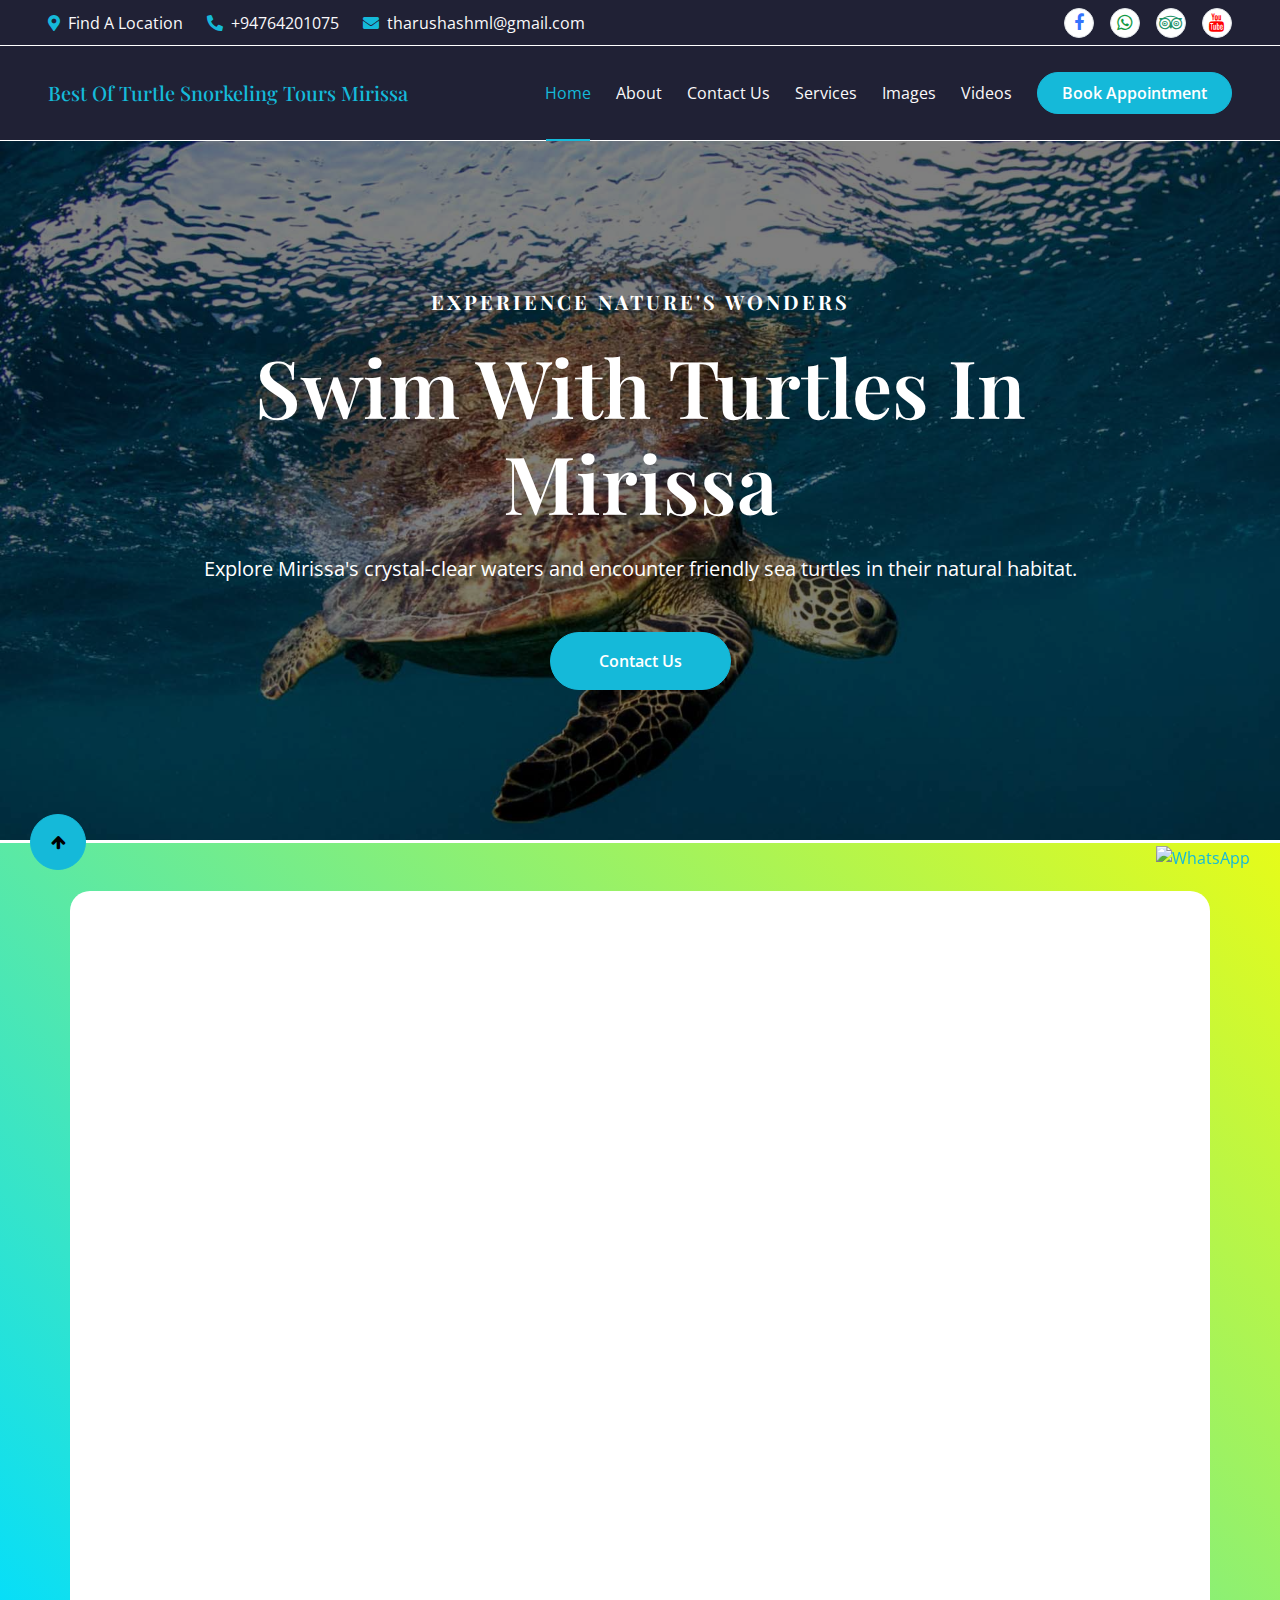
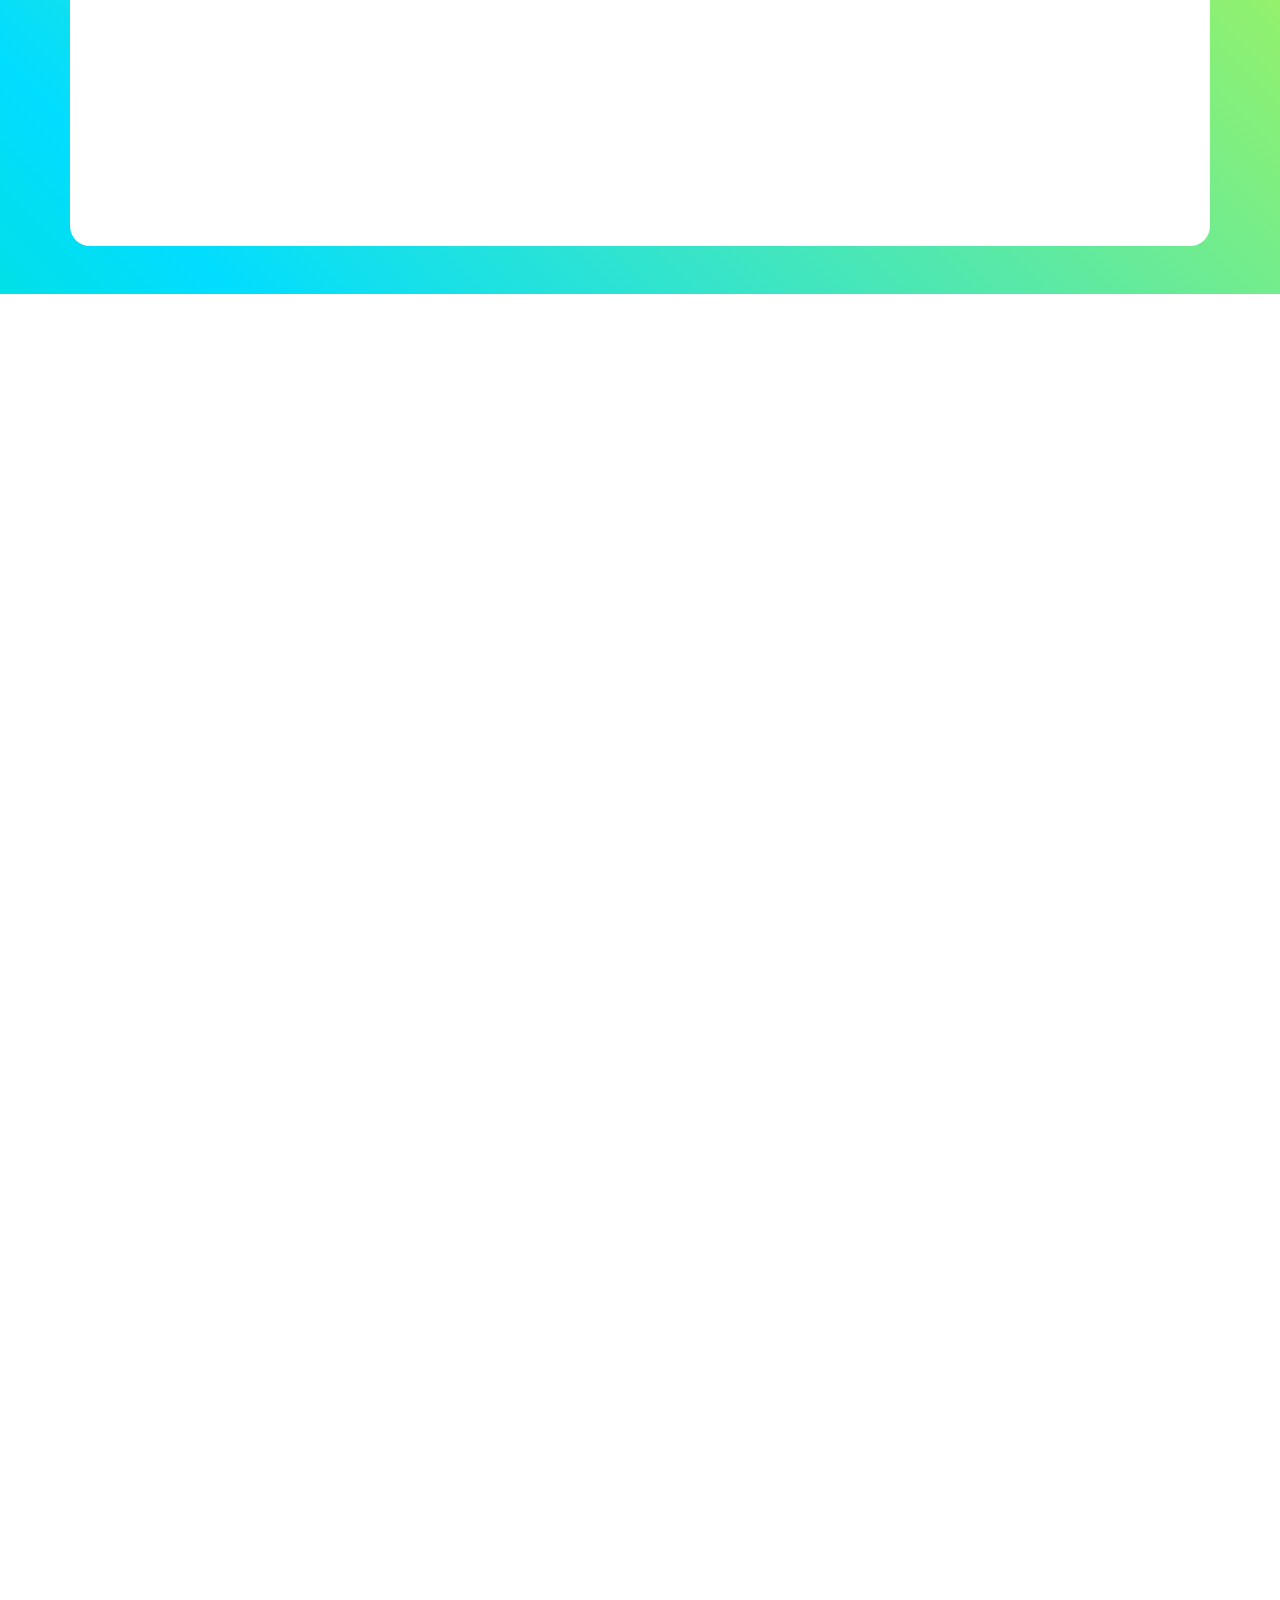
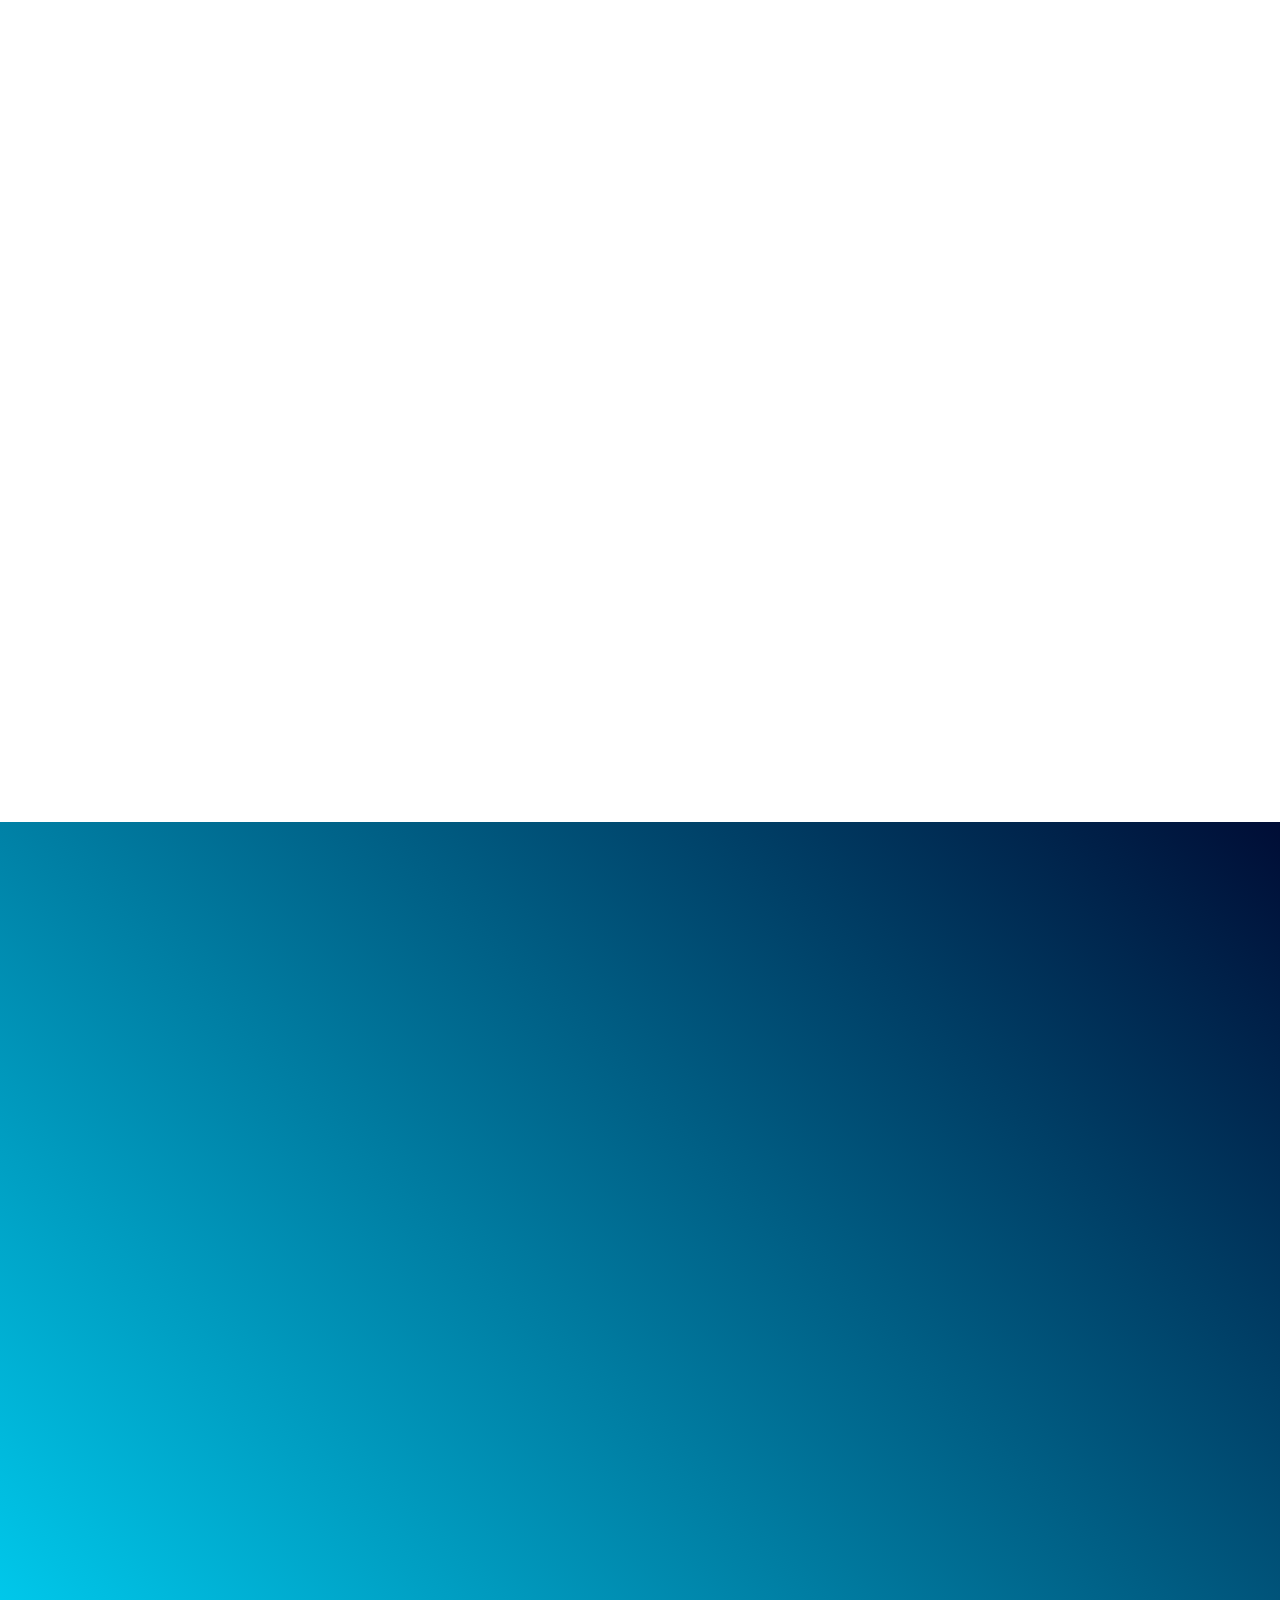
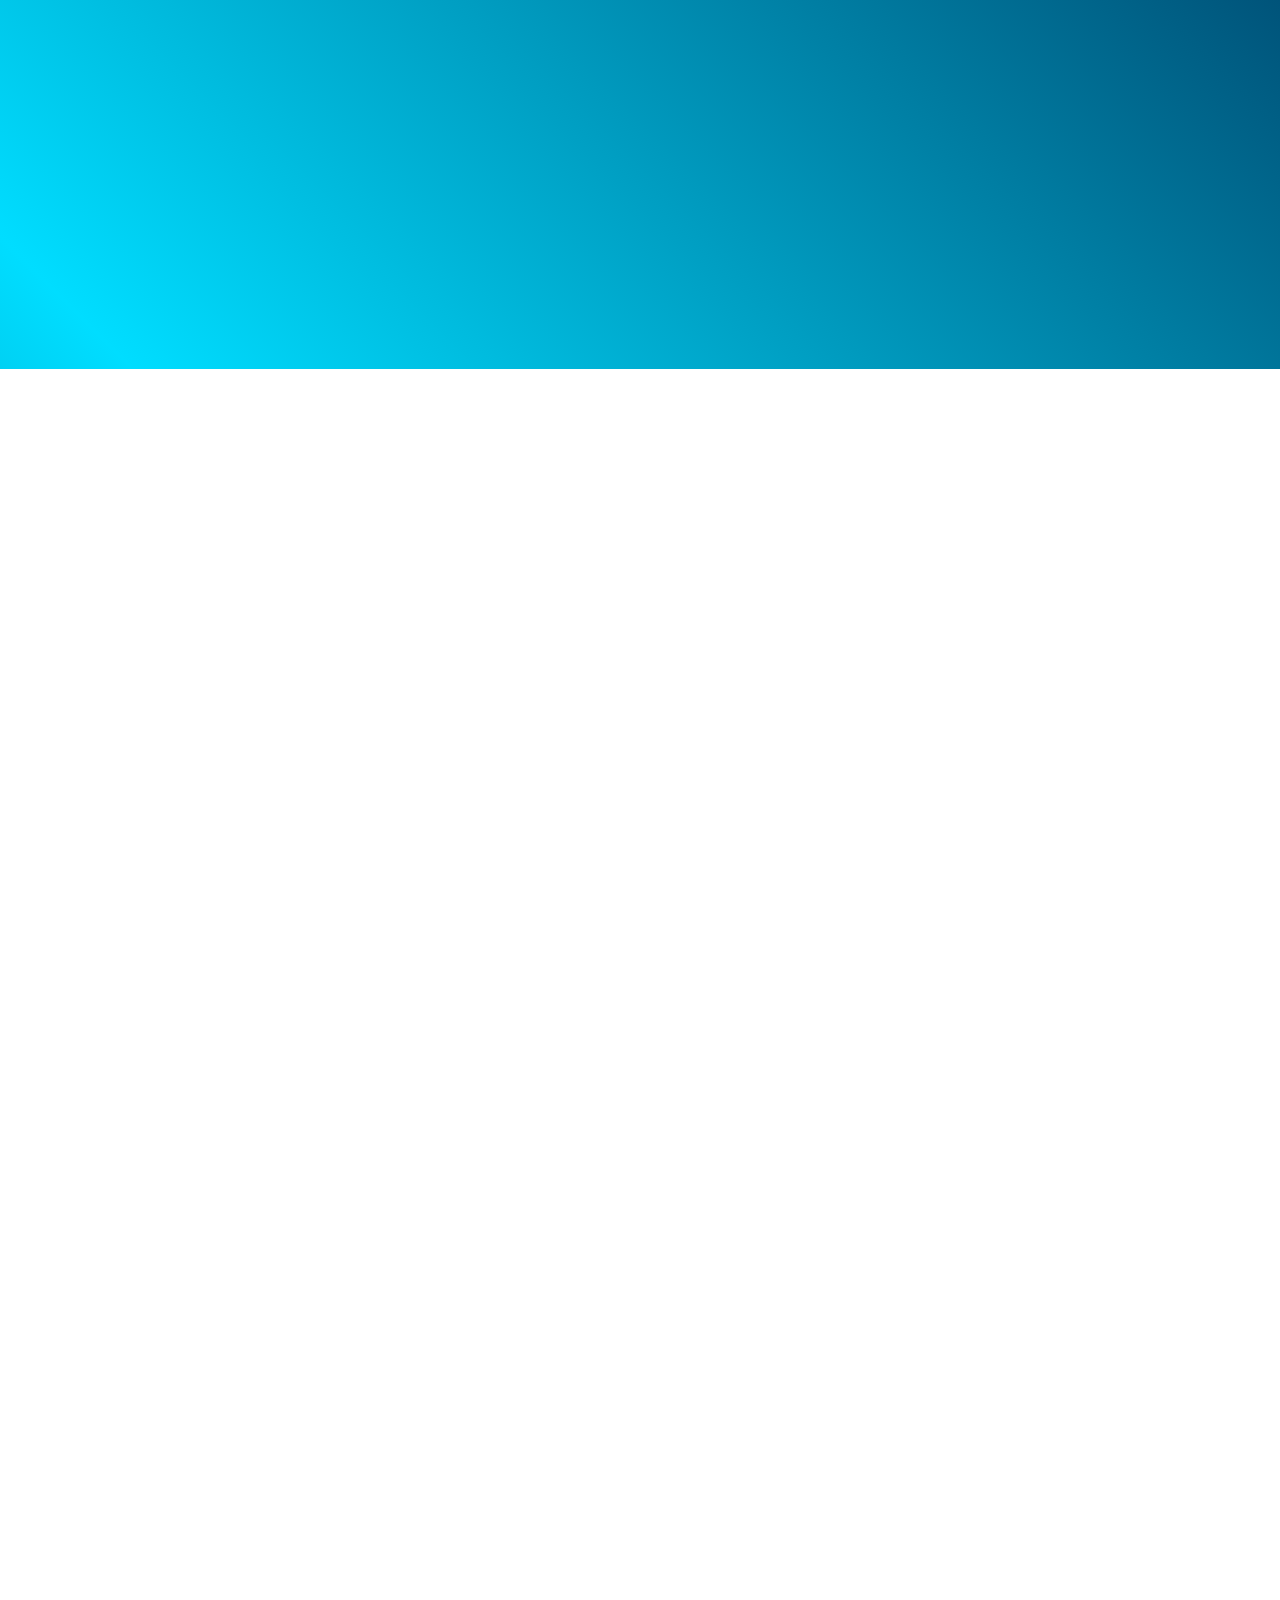
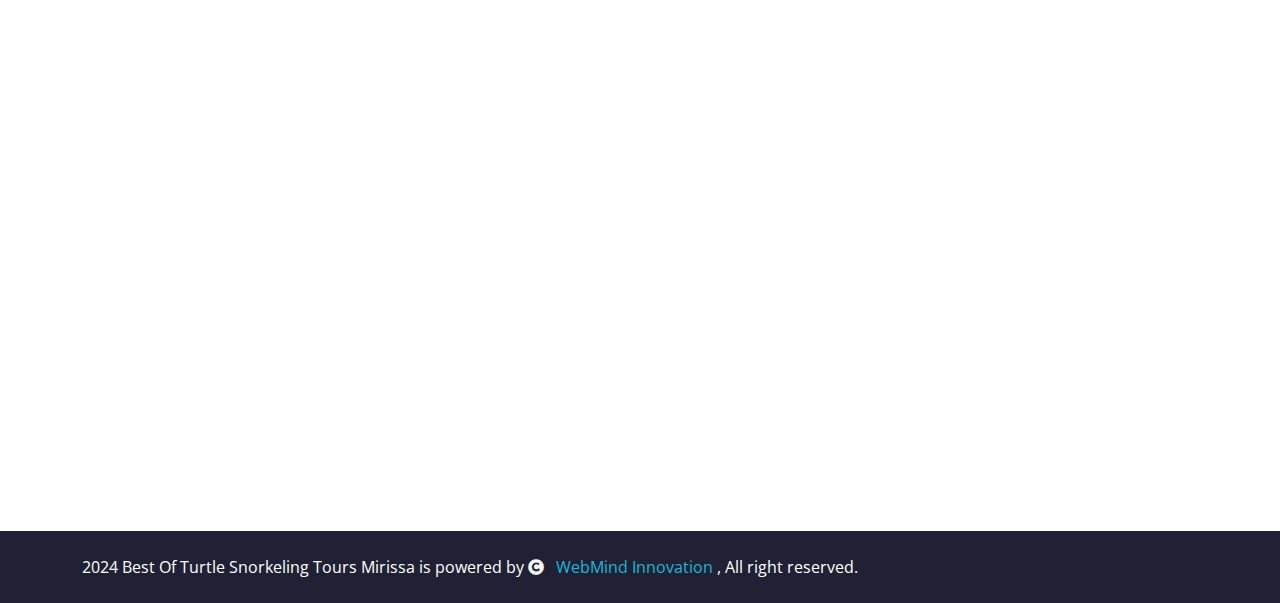
==== index.html @ b095ccc7 "update contact" ====
<!DOCTYPE html>
<html lang="en">

<head>
    <!-- Basic -->
    <meta charset="utf-8">
    <meta http-equiv="X-UA-Compatible" content="IE=edge">
    <meta name="robots" content="index, follow, max-snippet:-1, max-image-preview:large, max-video-preview:-1">
    <meta name="googlebot" content="index, follow">
    <meta name="bingbot" content="index, follow">
    <meta name="slurp" content="index, follow">
    <link rel="canonical" href="https://bestofturtlesnorkelingtoursmirissa.com/">
    <meta name="referrer" content="no-referrer">

    <!-- Mobile Metas -->
    <meta name="viewport" content="width=device-width, maximum-scale=1, initial-scale=1, user-scalable=0">

    <!-- Site Metas -->
    <title>Best Of Turtle Snorkeling Tours Mirissa | Best Guidance | 100% Turtles</title>
    <meta name="description"
        content="Welcome to Best Of Turtle Snorkeling Tours Mirissa, Discover the magic of Turtle Snorkeling Tours in Mirissa! Swim alongside graceful turtles in crystal-clear waters and explore 
        vibrant marine life for an unforgettable ocean adventure.">
    <meta name="keywords"
        content="Best Of Turtle Snorkeling Tours Mirissa, Mirissa snorkeling, whale watching Mirissa, scuba diving Mirissa, night diving Mirissa, deep sea fishing Mirissa, mullet fishing mirissa, turtle snorkeling, whales snorkeling, 
    Sri Lanka snorkeling, deep sea tours, fishing tours, Mirissa, Things to do in Mirissa, Mirissa underwater adventures, Sri Lanka snorkeling">
    <meta name="author" content="Best Of Turtle Snorkeling Tours Mirissa">
    <meta name="copyright" content="© 2024 Best Of Turtle Snorkeling Tours Mirissa">

    <!-- Mobile Optimization Tags -->
    <meta name="theme-color" content="#000000">
    <meta name="apple-mobile-web-app-capable" content="yes">
    <meta name="apple-mobile-web-app-status-bar-style" content="black">
    <meta name="apple-mobile-web-app-title" content="Best Of Turtle Snorkeling Tours Mirissa">
    <meta name="application-name" content="Best Of Turtle Snorkeling Tours Mirissa">

    <!-- Dublin Core Meta Tags -->
    <meta name="DC.title" content="Best Of Turtle Snorkeling Tours Mirissa">
    <meta name="DC.creator" content="Best Of Turtle Snorkeling Tours Mirissa">
    <meta name="DC.subject" content="Snorkeling, Diving, Fishing, Ocean Adventures">
    <meta name="DC.description"
        content="Explore the beauty of the ocean with Best Of Turtle Snorkeling Tours Mirissa. We offer unforgettable snorkeling, diving, and fishing experiences in Mirissa.">
    <meta name="DC.publisher" content="Best Of Turtle Snorkeling Tours Mirissa">
    <meta name="DC.contributor" content="Web Mind Innovation">
    <meta name="DC.date" content="2024-11-01">
    <meta name="DC.type" content="Text">
    <meta name="DC.format" content="text/html">
    <meta name="DC.identifier" content="https://bestofturtlesnorkelingtoursmirissa.com/">
    <meta name="DC.language" content="en">
    <meta name="DC.coverage" content="World">
    <meta name="DC.rights" content="© 2024 Best Of Turtle Snorkeling Tours Mirissa. All rights reserved.">

    <!-- Open Graph / Facebook -->
    <meta property="og:locale" content="en_US">
    <meta property="og:locale:alternate" content="en_GB">
    <meta property="og:type" content="website">
    <meta property="og:title" content="Best Of Turtle Snorkeling Tours Mirissa">
    <meta property="og:description"
        content="Welcome to Best Of Turtle Snorkeling Tours Mirissa, where the thrill of the ocean meets unforgettable memories. Our experienced team is dedicated to providing safe, sustainable, 
    and enjoyable experiences for everyone. Join us and discover the breathtaking beauty of the ocean like never before!">
    <meta property="og:image" content="https://bestofturtlesnorkelingtoursmirissa.com/img/about-2.jpg">
    <meta property="og:url" content="https://bestofturtlesnorkelingtoursmirissa.com/index.html">
    <meta property="og:site_name" content="Best Of Turtle Snorkeling Tours Mirissa">

    <!-- Twitter -->
    <meta name="twitter:card" content="summary_large_image">
    <meta name="twitter:title" content="Best Of Turtle Snorkeling Tours Mirissa">
    <meta name="twitter:description"
        content="Welcome to Best Of Turtle Snorkeling Tours Mirissa, where the thrill of the ocean meets unforgettable memories. Our experienced team is dedicated to providing safe, sustainable, 
    and enjoyable experiences for everyone. Join us and discover the breathtaking beauty of the ocean like never before!">
    <meta name="twitter:image" content="https://bestofturtlesnorkelingtoursmirissa.com/img/about-2.jpg">
    <meta name="twitter:site" content="@bestofturtlesnorkelingtoursmirissa">
    <meta name="twitter:creator" content="@bestofturtlesnorkelingtoursmirissa">

    <!-- Favicons -->
    <link href="assets/img/favicon.png" rel="icon">
    <link href="assets/img/apple-touch-icon.png" rel="apple-touch-icon">

    <!-- Site Icons -->
    <link rel="shortcut icon" href="images/favicon.ico" type="image/x-icon" />
    <link rel="apple-touch-icon" href="images/apple-touch-icon.png">

    <!-- Google Web Fonts -->
    <link rel="preconnect" href="https://fonts.googleapis.com">
    <link rel="preconnect" href="https://fonts.gstatic.com" crossorigin>
    <link rel="stylesheet" href="https://fonts.googleapis.com/css2?family=Open+Sans:wght@400;500;600&family=Playfair+Display:wght@400;500;600&display=swap" >

    <!-- Icon Font Stylesheet -->
    <link rel="stylesheet" href="https://use.fontawesome.com/releases/v5.15.4/css/all.css" />
    <link href="https://cdn.jsdelivr.net/npm/bootstrap-icons@1.4.1/font/bootstrap-icons.css" rel="stylesheet">

    <!-- Libraries Stylesheet -->
    <link href="lib/animate/animate.min.css" rel="stylesheet">
    <link href="lib/owlcarousel/assets/owl.carousel.min.css" rel="stylesheet">
    <link href="https://cdnjs.cloudflare.com/ajax/libs/font-awesome/4.7.0/css/font-awesome.min.css" rel="stylesheet">

    <!-- Customized Bootstrap Stylesheet -->
    <link href="css/bootstrap.min.css" rel="stylesheet">

    <!-- Template Stylesheet -->
    <link href="css/style.css" rel="stylesheet">

    <!-- Structured Data (JSON-LD) - For SEO -->
    <script type="application/ld+json">
        {
            "@context" : "https://schema.org",
            "@type" : "WebSite",
            "name" : "Best Of Turtle Snorkeling Tours Mirissa",
            "alternateName" : "MSA",
            "url" : "https://bestofturtlesnorkelingtoursmirissa.com/",
            "potentialAction": {
                "@type": "SearchAction",
                "target": {
                "@type": "EntryPoint",
                "urlTemplate": "https://bestofturtlesnorkelingtoursmirissa.com/search?q={search_term_string}"
                },
                "query-input": "required name=search_term_string"
            }
        }
    </script>
</head>

<body>

    <!-- Spinner Start -->
    <div id="spinner"
        class="show bg-white position-fixed translate-middle w-100 vh-100 top-50 start-50 d-flex align-items-center justify-content-center">
        <div class="spinner-border text-primary" style="width: 3rem; height: 3rem;" role="status">
            <span class="sr-only">Loading...</span>
        </div>
    </div>
    <!-- Spinner End -->


    <!-- Topbar Start -->
    <div class="container-fluid bg-dark px-5 d-none d-lg-block">
        <div class="row gx-0 align-items-center" style="height: 45px;">
            <div class="col-lg-8 text-center text-lg-start mb-lg-0">
                <div class="d-flex flex-wrap">
                    <a href="https://www.google.com/maps/place/Best+of+Turtle+Snorkeling+Tours+Mirissa/@5.9381109,80.4756,19z/data=!3m1!4b1!4m22!1m15!4m14!1m6!1m2!1s0x3ae13fce3177dc59:0xa2d8a78b36dc9c90!2sMirissa!2m2!1d80.4715866!2d5.948262!1m6!1m2!1s0x3ae13fc60daa3f63:0x8aa889f8fd49a8c2!2sAthkam+Niwasa+Road,+Mirissa+81750!2m2!1d80.4762451!2d5.9381109!3m5!1s0x3ae13fc60daa3f63:0x8aa889f8fd49a8c2!8m2!3d5.9381109!4d80.4762451!16s%2Fg%2F11wh_6wqhb?entry=ttu&g_ep=EgoyMDI0MTEyNC4xIKXMDSoASAFQAw%3D%3D" 
                    class="text-light me-4"><i class="fas fa-map-marker-alt text-primary me-2"></i>Find A Location</a>
                    <a href="tel:+94764201075" class="text-light me-4"><i
                            class="fas fa-phone-alt text-primary me-2"></i>+94764201075</a>
                    <a href="mailto:tharushashml@gmail.com" class="text-light me-0"><i
                            class="fas fa-envelope text-primary me-2"></i>tharushashml@gmail.com</a>
                </div>
            </div>
            <div class="col-lg-4 text-center text-lg-end">
                <div class="d-flex align-items-center justify-content-end">
                    <!-- Facebook Icon -->
                    <a href="https://web.facebook.com/profile.php?id=61569906193063" 
                        class="btn btn-square border rounded-circle nav-fill me-3"> <i class="fa fa-facebook"></i>
                    </a>
                    <!-- WhatsApp Icon -->
                    <a href="https://wa.me/+94768502198?text=Hello%20I%20would%20like%20to%20inquire%20about%20your%20services" 
                        class="btn btn-square border rounded-circle nav-fill me-3"><i class="fa fa-whatsapp"></i>
                    </a>
                    <!-- TripAdvisor Icon -->
                    <a href="https://www.tripadvisor.com/Attraction_Review-g1407334-d28508509-Reviews-Best_Of_Turtle_Snorkeling_Tours_Mirissa-Mirissa_Southern_Province.html" 
                        class="btn btn-square border rounded-circle nav-fill me-3"><i class="fa fa-tripadvisor"></i>
                    </a>
                    <!-- YouTube Icon -->
                    <a href="https://youtube.com/@tharushashamal-f5q?si=-vzp5sFQSaQlTtAS" class="btn btn-square border rounded-circle nav-fill me-0">
                        <i class="fa fa-youtube"></i>
                    </a>
                </div>
            </div>
        </div>
    </div>
    <!-- Topbar End -->


    <!-- Navbar & Hero Start -->
    <div class="container-fluid position-relative p-0">
        <nav class="navbar navbar-expand-lg navbar-light bg-dark px-4 px-lg-5 py-3 py-lg-0" style="border-top: 1px solid white; border-bottom: 1px solid white;">
            <a href="index.html" class="navbar-brand p-0">
                <h1 class="text-primary m-0">Best Of Turtle Snorkeling Tours Mirissa</h1>
                <!-- <img src="img/logo.png" alt="Logo"> -->
            </a>
            <button class="navbar-toggler" type="button" data-bs-toggle="collapse" data-bs-target="#navbarCollapse">
                <span class="fa fa-bars"></span>
            </button>
            <div class="collapse navbar-collapse" id="navbarCollapse">
                <div class="navbar-nav ms-auto py-0">
                    <a href="index.html" class="nav-item nav-link active">Home</a>
                    <a href="#about" class="nav-item nav-link">About</a>
                    <a href="contact.html" class="nav-item nav-link">Contact Us</a>
                    <a href="#services" class="nav-item nav-link">Services</a>
                    <a href="images.html" class="nav-item nav-link">Images</a>
                    <a href="videos.html" class="nav-item nav-link">Videos</a>
                </div>
                <a href="booking.html" class="btn btn-primary rounded-pill text-white nav-btn py-2 px-4 flex-wrap flex-sm-shrink-0">Book Appointment</a>
            </div>
        </nav>


        <!-- Carousel Start -->
        <div class="header-carousel owl-carousel">
            <div class="header-carousel-item">
                <img src="img/carousel-1.jpg" class="img-fluid w-100" alt="Image" loading="lazy">
                <div class="carousel-caption">
                    <div class="carousel-caption-content p-3">
                        <h5 class="text-white text-uppercase fw-bold mb-4" style="letter-spacing: 3px;">Experience
                            Nature's Wonders</h5>
                        <h1 class="display-1 text-capitalize text-white mb-4">Swim with Turtles in Mirissa</h1>
                        <p class="mb-5 fs-5"> Explore Mirissa's crystal-clear waters and encounter friendly sea turtles
                            in their natural habitat.
                        </p>
                        <a class="btn btn-primary rounded-pill text-white py-3 px-5" href="contact.html">Contact Us</a>
                    </div>
                </div>
            </div>
            <div class="header-carousel-item">
                <img src="img/carousel-2.jpg" class="img-fluid w-100" alt="Image" loading="lazy">
                <div class="carousel-caption">
                    <div class="carousel-caption-content p-3">
                        <h5 class="text-white text-uppercase fw-bold mb-4" style="letter-spacing: 3px;">Discover True Paradise</h5>
                        <h1 class="display-1 text-capitalize text-white mb-4">Dive into the Mirissa Marine Wonders</h1>
                        <p class="mb-5 fs-5 animated slideInDown">Immerse yourself in breathtaking underwater adventures. Swim with vibrant marine life and explore the beauty beneath the waves.
                        </p>
                        <a class="btn btn-primary rounded-pill text-white py-3 px-5" href="booking.html">Book Appointment</a>
                    </div>
                </div>
            </div>
            <div class="header-carousel-item">
                <img src="img/carousel-3.jpg" class="img-fluid w-100" alt="Image" loading="lazy">
                <div class="carousel-caption">
                    <div class="carousel-caption-content p-3">
                        <h5 class="text-white text-uppercase fw-bold mb-4" style="letter-spacing: 3px;">Your Gateway to
                            Adventure</h5>
                        <h1 class="display-1 text-capitalize text-white mb-4">Discover the Magic of Snorkeling</h1>
                        <p class="mb-5 fs-5 animated slideInDown">Dive into unforgettable experiences with the best
                            snorkeling tours in Mirissa.
                        </p>
                        <a class="btn btn-primary rounded-pill text-white py-3 px-5" href="booking.html">Book Appointment</a>
                    </div>
                </div>
            </div>
        </div>
        <!-- Carousel End -->
    </div>
    <!-- Navbar & Hero End -->

    <!-- About Start -->
    <div id="about" class="container-fluid about bg-light py-5">
        <!-- <div class="container-fluid about bg-light py-5"
            style="background-image: url('img/AboutBG.png'); background-size: cover; background-position: center; background-attachment: fixed;"> -->
        
        <div class="container py-5 about_2">
            <div class="row g-5 align-items-center">
                <div class="col-lg-5 wow fadeInLeft" data-wow-delay="0.2s">
                    <div class="about-img pb-5 ps-5">
                        <img src="img/about-1.jpg" class="img-fluid rounded w-100" style="object-fit: cover;"
                            alt="Image" loading="lazy">
                        <div class="about-img-inner">
                            <img src="img/about-2.jpg" class="img-fluid rounded-circle w-100 h-100" alt="Image" loading="lazy">
                        </div>
                        <div class="about-experience">5+ years experience</div>
                    </div>
                </div>
                <div class="col-lg-7 wow fadeInRight" data-wow-delay="0.4s">
                    <div class="section-title text-start mb-5">
                        <h4 class="sub-title pe-3 mb-0">About Us</h4>
                        <h1 class="display-3 mb-4 text-lg-secondary">Your Gateway to the Wonders Marine World of The Mirissa.</h1>
                        <p class="mb-4">At Best of Snorkeling Tours in Mirissa, we’re dedicated to creating
                            unforgettable experiences for ocean lovers. Specializing in turtle snorkeling, we offer
                            guided tours that bring you up close to these gentle sea creatures in their natural habitat.
                            Whether you're a first-time snorkeler or a seasoned adventurer, our expert team ensures a
                            safe, fun, and enriching journey, showcasing the best of Mirissa’s underwater wonders.</p>
                        <div class="mb-4">
                            <h4>About Us</h4>
                            <p class="text-secondary"><i class="fa fa-check text-primary me-2"></i> Personalized
                                Adventures: Small group sizes ensure a more intimate and enjoyable experience.</p>
                            <p class="text-secondary"><i class="fa fa-check text-primary me-2"></i> Professional Guides:
                                Our expert team is committed to your safety and satisfaction.</p>
                            <p class="text-secondary"><i class="fa fa-check text-primary me-2"></i> Eco-Friendly Tours:
                                We prioritize sustainable practices to protect the marine ecosystem.</p>
                            <p class="text-secondary"><i class="fa fa-check text-primary me-2"></i> Turtle Feeding
                                Experiences: Enjoy the unique opportunity to feed turtles while learning about their
                                behavior and habitat.</p>
                        </div>
                        <a href="#" class="btn btn-primary rounded-pill text-white py-3 px-5">Discover More</a>
                    </div>
                </div>
            </div>
        </div>
    </div>
    <!-- About End -->

    <!-- Services Start -->
    <div id="services" class="container-fluid service py-5">
        <div class="container py-5">
            <div class="section-title mb-5 wow fadeInUp" data-wow-delay="0.2s">
                <div class="sub-style">
                    <h4 class="sub-title px-3 mb-0">What We Do</h4>
                </div>
                <h1 class="display-3 mb-4">Our Services Given To You By Snorkeling Experts.</h1>
                <p class="mb-0 text-white">Experience unmatched adventures with our snorkeling experts! From guided turtle snorkeling to thrilling whale encounters, our professional team ensures safe, 
                    fun, and unforgettable ocean explorations tailored just for you.</p>
            </div>
            <div class="row g-4 justify-content-center">
                <div class="col-md-6 col-lg-4 col-xl-4 wow fadeInUp" data-wow-delay="0.1s">
                    <div class="service-item rounded">
                        <div class="service-img rounded-top">
                            <img src="img/service-1.jpg" class="img-fluid rounded-top w-100" alt="" loading="lazy">
                        </div>
                        <div class="service-content rounded-bottom bg-light p-4 service_main">
                            <div class="service-content-inner">
                                <h5 class="mb-4">Turtle Snorkeling Tours</h5>
                                <p class="mb-4">Experience the thrill of swimming alongside majestic sea turtles in their natural habitat on this incredible 2-hour tour. </p>
                                <p><b>⭐ Duration: 2h</b></p>
                                <p class="mb-4">Explore the vibrant underwater world filled with coral reefs and tropical fish while creating unforgettable memories. </p>
                                <p class="mb-4">Whether you're a seasoned snorkeler or a beginner, this adventure offers a perfect mix of excitement and tranquility.</p>
                                <a href="booking.html" class="btn btn-primary rounded-pill text-white py-2 px-4 mb-2">Book Your Adventure</a>
                            </div>
                        </div>
                    </div>
                </div>
                <div class="col-md-6 col-lg-4 col-xl-4 wow fadeInUp" data-wow-delay="0.3s">
                    <div class="service-item rounded">
                        <div class="service-img rounded-top">
                            <img src="img/service-2.jpg" class="img-fluid rounded-top w-100" alt="" loading="lazy">
                        </div>
                        <div class="service-content rounded-bottom bg-light p-4 service_main">
                            <div class="service-content-inner">
                                <h5 class="mb-4">Night Snorkeling Tours</h5>
                                <p class="mb-4">Discover a whole new world beneath the waves with our Night Snorkeling Tours. </p>
                                <p><b>⭐ Duration: 2h</b></p>
                                <p class="mb-4">As the sun sets, the ocean comes alive with a magical transformation. Swim alongside nocturnal creatures, including glowing plankton, 
                                    while experiencing the serenity and beauty of the sea in the quiet of the night. </p>
                                <p class="mb-4">Our expert guides ensure a safe and mesmerizing adventure under the stars.</p>
                                <a href="booking.html" class="btn btn-primary rounded-pill text-white py-2 px-4 mb-2">Book Your Adventure</a>
                            </div>
                        </div>
                    </div>
                </div>
                <div class="col-md-6 col-lg-4 col-xl-4 wow fadeInUp" data-wow-delay="0.5s">
                    <div class="service-item rounded">
                        <div class="service-img rounded-top">
                            <img src="img/service-3.jpg" class="img-fluid rounded-top w-100" alt="" loading="lazy">
                        </div>
                        <div class="service-content rounded-bottom bg-light p-4 service_main">
                            <div class="service-content-inner">
                                <h5 class="mb-4">Boat Tours</h5>
                                <p class="mb-4">Discover the hidden gems of Mirissa with our exclusive Boat Tours. </p>
                                <p><b>⭐ Duration: 3h</b></p>
                                <p class="mb-4">Cruise along the coastline, take in breathtaking views, and feel the refreshing sea breeze. Our expert crew will share their knowledge of 
                                    the local marine life, making your trip informative and enriching. </p>
                                <p class="mb-4">Perfect for families, couples, and groups, our Boat Tours offer a unique way to explore the beauty of the ocean.</p>
                                <a href="booking.html" class="btn btn-primary rounded-pill text-white py-2 px-4 mb-2">Book Your Adventure</a>
                            </div>
                        </div>
                    </div>
                </div>
                <div class="col-md-6 col-lg-4 col-xl-4 wow fadeInUp" data-wow-delay="0.7s">
                    <div class="service-item rounded">
                        <div class="service-img rounded-top">
                            <img src="img/service-4.jpg" class="img-fluid rounded-top w-100" alt=""  loading="lazy">
                        </div>
                        <div class="service-content rounded-bottom bg-light p-4 service_main">
                            <div class="service-content-inner">
                                <h5 class="mb-4">Deep Diving</h5>
                                <p class="mb-4">Take the plunge into a world of wonders with our Deep Diving Tours.</p>
                                <p><b>⭐ Duration: 45 Min</b></p>
                                <p class="mb-4">With professional instructors guiding you, you’ll have the chance to explore the vibrant ecosystems that thrive beneath the surface. 
                                    From breathtaking coral formations to curious marine creatures, every dive is an unforgettable experience. </p>
                                <p class="mb-4">Perfect for certified divers looking to push their limits or first-timers seeking a new adventure.</p>
                                <a href="booking.html" class="btn btn-primary rounded-pill text-white py-2 px-4 mb-2">Book Your Adventure</a>
                            </div>
                        </div>
                    </div>
                </div>
                <div class="col-md-6 col-lg-4 col-xl-4 wow fadeInUp" data-wow-delay="0.1s">
                    <div class="service-item rounded">
                        <div class="service-img rounded-top">
                            <img src="img/service-5.jpg" class="img-fluid rounded-top w-100" alt="" loading="lazy">
                        </div>
                        <div class="service-content rounded-bottom bg-light p-4 service_main">
                            <div class="service-content-inner">
                                <h5 class="mb-4">Deep fishing</h5>
                                <p class="mb-4">Set sail on a thrilling Deep Sea Fishing Tour in the rich waters off Mirissa. </p>
                                <p><b>⭐ Duration: 4h</b></p>
                                <p class="mb-4">With expert guidance from our crew, you’ll have the chance to reel in some of the ocean’s most prized catches, such as marlin, tuna, and sailfish.</p>
                                <p class="mb-4">Whether you're a seasoned angler or a first-timer, this exciting adventure promises an unforgettable experience as you cast your line into the deep blue.</p>
                                <a href="booking.html" class="btn btn-primary rounded-pill text-white py-2 px-4 mb-2">Book Your Adventure</a>
                            </div>
                        </div>
                    </div>
                </div>
                <div class="col-md-6 col-lg-4 col-xl-4 wow fadeInUp" data-wow-delay="0.3s">
                    <div class="service-item rounded">
                        <div class="service-img rounded-top">
                            <img src="img/service-6.jpg" class="img-fluid rounded-top w-100" alt="" loading="lazy">
                        </div>
                        <div class="service-content rounded-bottom bg-light p-4 service_main">
                            <div class="service-content-inner">
                                <h5 class="mb-4">Low Deep Fishing</h5>
                                <p class="mb-4">If you're looking for a more relaxed yet rewarding fishing experience, our Low Deep Sea Fishing Tours are perfect for you. </p>
                                <p><b>⭐ Duration: 3h</b></p>
                                <p class="mb-4">These tours take you to coastal waters, where you can target an array of fish in a calm and enjoyable environment. </p>
                                <p class="mb-4">Ideal for families, beginners, or those who prefer a more laid-back fishing experience, this tour offers a fantastic way to explore the beauty of Mirissa's waters.</p>
                                <a href="booking.html" class="btn btn-primary rounded-pill text-white py-2 px-4 mb-2">Book Your Adventure</a>
                            </div>
                        </div>
                    </div>
                </div>
                <!-- <div class="col-12 text-center wow fadeInUp" data-wow-delay="0.2s">
                    <a class="btn btn-primary rounded-pill text-white py-3 px-5" href="#">Services More</a>
                </div> -->
            </div>
        </div>
    </div>
    <!-- Services End -->

    <!-- Feature Start -->
    <div class="container-fluid feature py-5">
        <div class="container py-5">
            <div class="section-title mb-5 wow fadeInUp" data-wow-delay="0.1s">
                <div class="sub-style">
                    <h4 class="sub-title px-3 mb-0">Why Choose Us</h4>
                </div>
                <h1 class="display-3 mb-4 text-light">Why Choose Us? Get Your Thrilling Experience.</h1>
                <p class="mb-0">Why Choose Us? We offer thrilling turtle snorkeling adventures and unforgettable marine experiences. Dive safely with experts and explore the vibrant underwater world, 
                    creating memories that last a lifetime!</p>
            </div>
            <div class="row g-4 justify-content-center">
                <div class="col-md-6 col-lg-4 col-xl-3 wow fadeInUp" data-wow-delay="0.1s">
                    <div class="row-cols-1 feature-item p-4">
                        <div class="col-12">
                            <div class="feature-icon mb-4">
                                <div class="p-3 d-inline-flex bg-white rounded">
                                    <i class="fas fa-chalkboard-teacher fa-4x text-primary"></i>

                                </div>
                            </div>
                            <div class="feature-content d-flex flex-column">
                                <h5 class="mb-4">Expert Guidance</h5>
                                <p class="mb-0"> Snorkel with confidence under the care of experienced professionals.</p>
                            </div>
                        </div>
                    </div>
                </div>
                <div class="col-md-6 col-lg-4 col-xl-3 wow fadeInUp" data-wow-delay="0.3s">
                    <div class="row-cols-1 feature-item p-4">
                        <div class="col-12">
                            <div class="feature-icon mb-4">
                                <div class="p-3 d-inline-flex bg-white rounded">
                                    <i class="fas fa-shield-alt fa-4x text-primary"></i>
                                </div>
                            </div>
                            <div class="feature-content d-flex flex-column">
                                <h5 class="mb-4">Safety First</h5>
                                <p class="mb-0">We prioritize your safety with well-maintained equipment and trained staff.</p>
                            </div>
                        </div>
                    </div>
                </div>
                <div class="col-md-6 col-lg-4 col-xl-3 wow fadeInUp" data-wow-delay="0.5s">
                    <div class="row-cols-1 feature-item p-4">
                        <div class="col-12">
                            <div class="feature-icon mb-4">
                                <div class="p-3 d-inline-flex bg-white rounded">
                                    <img src="./img/Turtleicon.jpg" alt="Turtle Icon" style="width: 64px; height: 64px;" loading="lazy">
                                </div>
                            </div>
                            <div class="feature-content d-flex flex-column">
                                <h5 class="mb-4">100% Turtle Guarantee</h5>
                                <p class="mb-0">Encounter graceful turtles in their natural habitat—every time!</p>
                            </div>
                        </div>
                    </div>
                </div>
                <div class="col-md-6 col-lg-4 col-xl-3 wow fadeInUp" data-wow-delay="0.7s">
                    <div class="row-cols-1 feature-item p-4">
                        <div class="col-12">
                            <div class="feature-icon mb-4">
                                <div class="p-3 d-inline-flex bg-white rounded">
                                    <i class="fas fa-smile fa-4x text-primary"></i>
                                </div>
                            </div>
                            <div class="feature-content d-flex flex-column">
                                <h5 class="mb-4">Kind and Friendly Team</h5>
                                <p class="mb-0">Our staff is dedicated to making your experience enjoyable and memorable.</p>
                            </div>
                        </div>
                    </div>
                </div>
                <div class="col-md-6 col-lg-4 col-xl-3 wow fadeInUp" data-wow-delay="0.1s">
                    <div class="row-cols-1 feature-item p-4">
                        <div class="col-12">
                            <div class="feature-icon mb-4">
                                <div class="p-3 d-inline-flex bg-white rounded">
                                    <i class="fas fa-tags fa-4x text-primary"></i>
                                </div>
                            </div>
                            <div class="feature-content d-flex flex-column">
                                <h5 class="mb-4">Reasonable Pricing</h5>
                                <p class="mb-0">Affordable adventures without compromising on quality.</p>
                            </div>
                        </div>
                    </div>
                </div>
                <div class="col-md-6 col-lg-4 col-xl-3 wow fadeInUp" data-wow-delay="0.3s">
                    <div class="row-cols-1 feature-item p-4">
                        <div class="col-12">
                            <div class="feature-icon mb-4">
                                <div class="p-3 d-inline-flex bg-white rounded">
                                    <i class="fas fa-hourglass-half fa-4x text-primary"></i>
                                </div>
                            </div>
                            <div class="feature-content d-flex flex-column">
                                <h5 class="mb-4">Extended Tour Duration</h5>
                                <p class="mb-0">Enjoy ample time exploring the vibrant underwater world.</p>
                            </div>
                        </div>
                    </div>
                </div>
                <div class="col-md-6 col-lg-4 col-xl-3 wow fadeInUp" data-wow-delay="0.5s">
                    <div class="row-cols-1 feature-item p-4">
                        <div class="col-12">
                            <div class="feature-icon mb-4">
                                <div class="p-3 d-inline-flex bg-white rounded">
                                    <i class="fas fa-users fa-4x text-primary"></i>
                                </div>
                            </div>
                            <div class="feature-content d-flex flex-column">
                                <h5 class="mb-4">Small Group Experience</h5>
                                <p class="mb-0">Personalized tours for a more intimate and relaxed adventure.</p>
                            </div>
                        </div>
                    </div>
                </div>
                <div class="col-md-6 col-lg-4 col-xl-3 wow fadeInUp" data-wow-delay="0.7s">
                    <div class="row-cols-1 feature-item p-4">
                        <div class="col-12">
                            <div class="feature-icon mb-4">
                                <div class="p-3 d-inline-flex bg-white rounded">
                                    <i class="fas fa-leaf fa-4x text-primary"></i>
                                </div>
                            </div>
                            <div class="feature-content d-flex flex-column">
                                <h5 class="mb-4">Eco-Friendly Practices</h5>
                                <p class="mb-0">We ensure our activities protect and preserve the marine environment.</p>
                            </div>
                        </div>
                    </div>
                </div>
            </div>
        </div>
    </div>
    <!-- Feature End -->

    <!-- Team Start -->
    <div class="container-fluid team py-5">
        <div class="container py-5">
            <div class="section-title mb-5 wow fadeInUp" data-wow-delay="0.1s">
                <div class="sub-style">
                    <h4 class="sub-title px-3 mb-0">Our Tour Snaps</h4>
                </div>
                <h1 class="display-3 mb-4 text-light">Cherished Moments from Our Unforgettable Adventures</h1>
                <p class="mb-0 text-light">Immerse yourself in the beauty of our tours through a curated collection of breathtaking snaps. Each photo tells a story of the incredible 
                    moments shared with nature, from swimming alongside turtles to witnessing the vibrant marine life. These snapshots aren't just pictures – they're memories of the 
                    unforgettable experiences waiting for you!</p>
            </div>
            <div class="row g-4 justify-content-center">
                <div class="col-md-6 col-lg-6 col-xl-3 wow fadeInUp" data-wow-delay="0.1s">
                    <div class="team-item rounded">
                        <div class="team-img rounded-top h-100">
                            <img src="img/team-1.jpg" class="img-fluid rounded-top w-100" alt="" loading="lazy">
                            <div class="team-icon d-flex justify-content-center">
                                <p class="text-light">Beautiful Turtle</p>
                            </div>
                        </div>
                        <div class="team-content text-center border border-primary border-top-0 rounded-bottom p-4">
                            <h5>Best Of Turtle Snorkeling Tours Mirissa</h5>
                        </div>
                    </div>
                </div>
                <div class="col-md-6 col-lg-6 col-xl-3 wow fadeInUp" data-wow-delay="0.3s">
                    <div class="team-item rounded">
                        <div class="team-img rounded-top h-100">
                            <img src="img/team-2.jpg" class="img-fluid rounded-top w-100" alt="" loading="lazy">
                            <div class="team-icon d-flex justify-content-center">
                                <p class="text-light">Feeding Turtles</p>
                            </div>
                        </div>
                        <div class="team-content text-center border border-primary border-top-0 rounded-bottom p-4">
                            <h5>Best Of Turtle Snorkeling Tours Mirissa</h5>
                        </div>
                    </div>
                </div>
                <div class="col-md-6 col-lg-6 col-xl-3 wow fadeInUp" data-wow-delay="0.5s">
                    <div class="team-item rounded">
                        <div class="team-img rounded-top h-100">
                            <img src="img/team-3.jpg" class="img-fluid rounded-top w-100" alt="" loading="lazy">
                            <div class="team-icon d-flex justify-content-center">
                                <p class="text-light">Snorkeling With Turtles</p>
                            </div>
                        </div>
                        <div class="team-content text-center border border-primary border-top-0 rounded-bottom p-4">
                            <h5>Best Of Turtle Snorkeling Tours Mirissa</h5>
                        </div>
                    </div>
                </div>
                <div class="col-md-6 col-lg-6 col-xl-3 wow fadeInUp" data-wow-delay="0.7s">
                    <div class="team-item rounded">
                        <div class="team-img rounded-top h-100">
                            <img src="img/team-4.jpg" class="img-fluid rounded-top w-100" alt="" loading="lazy">
                            <div class="team-icon d-flex justify-content-center">
                                <p class="text-light">Snorkeling With Turtles</p>
                            </div>
                        </div>
                        <div class="team-content text-center border border-primary border-top-0 rounded-bottom p-4">
                            <h5>Best Of Turtle Snorkeling Tours Mirissa</h5>
                        </div>
                    </div>
                </div>
            </div>
        </div>
    </div>
    <!-- Team End -->


    <!-- Testimonial Start -->
    <div class="container-fluid testimonial py-0 wow zoomInDown" data-wow-delay="0.1s">
        <div class="container py-5">
            <div class="section-title mb-5">
                <div class="sub-style">
                    <h4 class="sub-title text-white px-3 mb-0">Testimonial</h4>
                </div>
                <h1 class="display-3 mb-4">What Clients are Say</h1>
            </div>
            <div class="testimonial-carousel owl-carousel">
                <div class="testimonial-item">
                    <div class="testimonial-inner px-5 py-0">
                        <div class="testimonial-inner-img">
                            <img src="img/TripAdvicer.png" class="img-fluid rounded-circle" alt="" loading="lazy">
                        </div>
                        <p class="text-white fs-7">We had a great day snorkeling. The guide knew all the good places, was very nice and after the tour had tea on the terrace.
                        </p>
                        <div class="text-center">
                            <h5 class="mb-2">John Abraham</h5>
                            <p class="mb-2 text-white-50">New York, USA</p>
                            <div class="d-flex justify-content-center">
                                <i class="fas fa-star text-secondary"></i>
                                <i class="fas fa-star text-secondary"></i>
                                <i class="fas fa-star text-secondary"></i>
                                <i class="fas fa-star text-secondary"></i>
                                <i class="fas fa-star text-secondary"></i>
                            </div>
                        </div>
                    </div>
                </div>
                <div class="testimonial-item">
                    <div class="testimonial-inner px-5 py-0">
                        <div class="testimonial-inner-img">
                            <img src="img/TripAdvicer.png" class="img-fluid rounded-circle" alt="" loading="lazy">
                        </div>
                        <p class="text-white fs-7">Unfortunately, in the end we were pushed a little too hard to leave a good review everywhere. Even if that was uncomfortable, 
                            the service was actually very good.
                        </p>
                        <div class="text-center">
                            <h5 class="mb-2">John Abraham</h5>
                            <p class="mb-2 text-white-50">New York, USA</p>
                            <div class="d-flex justify-content-center">
                                <i class="fas fa-star text-secondary"></i>
                                <i class="fas fa-star text-secondary"></i>
                                <i class="fas fa-star text-secondary"></i>
                                <i class="fas fa-star text-secondary"></i>
                                <i class="fas fa-star text-secondary"></i>
                            </div>
                        </div>
                    </div>
                </div>
                <div class="testimonial-item">
                    <div class="testimonial-inner px-5 py-0">
                        <div class="testimonial-inner-img">
                            <img src="img/TripAdvicer.png" class="img-fluid rounded-circle" alt="" loading="lazy">
                        </div>
                        <p class="text-white fs-7">Best snorkeling experience in the mirissa. Highly recommended. Best of turtle snorkeling tours is best choice for the turtle snorkeling.</p>
                        <div class="text-center">
                            <h5 class="mb-2">John Abraham</h5>
                            <p class="mb-2 text-white-50">New York, USA</p>
                            <div class="d-flex justify-content-center">
                                <i class="fas fa-star text-secondary"></i>
                                <i class="fas fa-star text-secondary"></i>
                                <i class="fas fa-star text-secondary"></i>
                                <i class="fas fa-star text-secondary"></i>
                                <i class="fas fa-star text-secondary"></i>
                            </div>
                        </div>
                    </div>
                </div>
            </div>
        </div>
    </div>
    <!-- Testimonial End -->


    <!-- Footer Start -->
    <div class="container-fluid footer py-5 wow fadeIn" data-wow-delay="0.2s">
        <div class="container py-5">
            <div class="row g-5">
                <div class="col-md-8 col-lg-8 col-xl-5">
                    <div class="footer-item d-flex flex-column">
                        <h4 class="text-white mb-4">Best Of Turtle Snorkeling Tours Mirissa</h4>
                        <p>Discover the magic of Turtle Snorkeling Tours in Mirissa! Swim alongside graceful turtles in crystal-clear waters and explore vibrant 
                            marine life for an unforgettable ocean adventure.
                        </p>
                        <div class="d-flex align-items-center">
                            <i class="fas fa-share fa-2x text-white me-2"></i>
                            <a href="https://web.facebook.com/profile.php?id=61569906193063" 
                                class="btn btn-square border rounded-circle nav-fill me-3"><i class="fa fa-facebook"></i>
                            </a>
                            <a href="https://wa.me/+94768502198?text=Hello%20I%20would%20like%20to%20inquire%20about%20your%20services" 
                                class="btn btn-square border rounded-circle nav-fill me-3"><i class="fa fa-whatsapp"></i>
                            </a>
                            <a href="https://www.tripadvisor.com/Attraction_Review-g1407334-d28508509-Reviews-Best_Of_Turtle_Snorkeling_Tours_Mirissa-Mirissa_Southern_Province.html" 
                            class="btn btn-square border rounded-circle nav-fill me-3"><i class="fa fa-tripadvisor"></i>
                            </a>
                            <a href="https://youtube.com/@tharushashamal-f5q?si=-vzp5sFQSaQlTtAS" class="btn btn-square border rounded-circle nav-fill me-0">
                                <i class="fa fa-youtube"></i>
                            </a>
                        </div>
                    </div>
                </div>
                <div class="col-md-4 col-lg-4 col-xl-2">
                    <div class="footer-item d-flex flex-column">
                        <h4 class="mb-4 text-white">Quick Links</h4>
                        <a href="#about"><i class="fas fa-angle-right me-2"></i> About Us</a>
                        <a href="contact.html"><i class="fas fa-angle-right me-2"></i> Contact Us</a>
                        <a href="#services"><i class="fas fa-angle-right me-2"></i> Services</a>
                        <a href="images.html"><i class="fas fa-angle-right me-2"></i> Images</a>
                        <a href="videos.html"><i class="fas fa-angle-right me-2"></i> Videos</a>
                    </div>
                </div>
                <div class="col-md-6 col-lg-6 col-xl-3">
                    <div class="footer-item d-flex flex-column">
                        <h4 class="mb-4 text-white">Contact Info</h4>
                        <a href="https://www.google.com/maps/place/Best+of+Turtle+Snorkeling+Tours+Mirissa/@5.9381109,80.4756,19z/data=!3m1!4b1!4m22!1m15!4m14!1m6!1m2!1s0x3ae13fce3177dc59:0xa2d8a78b36dc9c90!2sMirissa!2m2!1d80.4715866!2d5.948262!1m6!1m2!1s0x3ae13fc60daa3f63:0x8aa889f8fd49a8c2!2sAthkam+Niwasa+Road,+Mirissa+81750!2m2!1d80.4762451!2d5.9381109!3m5!1s0x3ae13fc60daa3f63:0x8aa889f8fd49a8c2!8m2!3d5.9381109!4d80.4762451!16s%2Fg%2F11wh_6wqhb?entry=ttu&g_ep=EgoyMDI0MTEyNC4xIKXMDSoASAFQAw%3D%3D">
                            <i class="fas fa-map-marker-alt me-2"></i> Athkam Niwasa Road, Mirissa.
                        </a>
                        <a href="mailto:tharushashml@gmail.com"><i class="fas fa-envelope me-2"></i> tharushashml@gmail.com</a>

                        <a href="tel:+94768502198"><i class="fas fa-phone me-2"></i> +94 76 850 2198</a>

                    </div>
                </div>
                <div class="col-md-6 col-lg-6 col-xl-2">
    
                </div>
            </div>
        </div>
    </div>
    <!-- Footer End -->

    <!-- Copyright Start -->
    <div class="container-fluid copyright py-4">
        <div class="container">
            <div class="row g-4 align-items-center">
                <div class="col-md-12 text-center text-md-start mb-md-0">
                    <span class="text-white">2024 Best Of Turtle Snorkeling Tours Mirissa is powered by
                        <a href="#"><i class="fas fa-copyright text-light me-2"></i> WebMind Innovation</a>
                        , All right reserved.</span>
                </div>
            </div>
        </div>
    </div>
    <!-- Copyright End -->

    <!-- Back to Top -->
    <a href="#" class="btn btn-primary btn-lg-square back-to-top"><i class="fa fa-arrow-up"></i></a>

    <div id="whatsapp-btn" class="whatsapp-button">
        <a href="https://wa.me/+94768502198?text=Hello%20I%20would%20like%20to%20inquire%20about%20your%20services">
            <img src="https://upload.wikimedia.org/wikipedia/commons/6/6b/WhatsApp.svg" alt="WhatsApp" width="50px"
                loading="lazy">
        </a>
    </div>

    <!-- JavaScript Libraries -->
    <script src="https://ajax.googleapis.com/ajax/libs/jquery/3.6.4/jquery.min.js"></script>
    <script src="https://cdn.jsdelivr.net/npm/bootstrap@5.0.0/dist/js/bootstrap.bundle.min.js"></script>
    <script src="lib/wow/wow.min.js"></script>
    <script src="lib/easing/easing.min.js"></script>
    <script src="lib/waypoints/waypoints.min.js"></script>
    <script src="lib/owlcarousel/owl.carousel.min.js"></script>


    <!-- Template Javascript -->
    <script src="js/main.js"></script>

</body>

</html>
---- css/style.css ----
/*** Spinner Start ***/
/*** Spinner ***/
#spinner {
    opacity: 0;
    visibility: hidden;
    transition: opacity .5s ease-out, visibility 0s linear .5s;
    z-index: 99999;
}

#spinner.show {
    transition: opacity .5s ease-out, visibility 0s linear 0s;
    visibility: visible;
    opacity: 1;
}
/*** Spinner End ***/

.back-to-top {
    position: fixed;
    left: 30px;
    bottom: 30px;
    display: flex;
    width: 45px;
    height: 45px;
    align-items: center;
    justify-content: center;
    transition: 0.5s;
    z-index: 99;
}

/*** Button Start ***/
.btn {
    font-weight: 600;
    transition: .5s;
}

.btn-square {
    width: 32px;
    height: 32px;
}

.btn-sm-square {
    width: 34px;
    height: 34px;
}

.btn-md-square {
    width: 44px;
    height: 44px;
}

.btn-lg-square {
    width: 56px;
    height: 56px;
}

.btn-square,
.btn-sm-square,
.btn-md-square,
.btn-lg-square {
    padding: 0;
    display: flex;
    align-items: center;
    justify-content: center;
    font-weight: normal;
    border-radius: 50%;
}

.btn.btn-primary {
    box-shadow: inset 0 0 0 0 var(--bs-primary);
}

.btn.btn-primary:hover {
    box-shadow: inset 300px 0 0 0 var(--bs-light) !important;
    color: var(--bs-primary) !important;
}

.btn.btn-light {
    box-shadow: inset 0 0 0 0 var(--bs-primary);
}

.btn.btn-light:hover {
    box-shadow: inset 300px 0 0 0 var(--bs-primary);
    color: var(--bs-light) !important;
}

.btn-hover {
    transition: 0.5s;
}

.btn-hover:hover {
    color: var(--bs-secondary) !important;
}

/*** Section Title Start ***/
.section-title {
    max-width: 900px;
    text-align: center;
    margin: 0 auto;
}

.section-title .sub-style {
    position: relative;
    display: inline-block;
    text-transform: uppercase;
    color: var(--bs-primary);
}

.section-title .sub-style::before {
    content: "";
    width: 100px;
    position: absolute;
    top: 50%;
    left: 0;
    transform: translateY(-50%);
    margin-top: 8px;
    margin-left: -100px;
    border: 1px solid var(--bs-primary) !important;
}

.section-title .sub-style::after {
    content: "";
    width: 50px;
    position: absolute;
    top: 50%;
    left: 0;
    transform: translateY(-50%);
    margin-bottom: 5px;
    margin-left: -50px;
    border: 1px solid var(--bs-primary) !important;
}

.sub-title {
    position: relative;
    display: inline-block;
    text-transform: uppercase;
    color: var(--bs-primary);
}

.sub-title::before {
    content: "";
    width: 100px;
    position: absolute;
    top: 50%;
    right: 0;
    transform: translateY(-50%);
    margin-top: 8px;
    margin-right: -100px;
    border: 1px solid var(--bs-primary) !important;
}

.sub-title::after {
    content: "";
    width: 50px;
    position: absolute;
    top: 50%;
    right: 0;
    transform: translateY(-50%);
    margin-bottom: 8px;
    margin-right: -50px;
    border: 1px solid var(--bs-primary) !important;
}


/*** Topbar Start ***/
.fixed-top .container {
    transition: 0.5s;
}

.topbar {
    padding: 2px 10px 2px 20px;
    background: var(--bs-primary) !important;
}

.topbar a,
.topbar a i {
    transition: 0.5s;
}

.topbar a:hover,
.topbar a i:hover {
    color: var(--bs-secondary) !important;
}


@media (max-width: 576px) {
    .topbar {
        display: none;    
    }
}
/*** Topbar End ***/


/*** Navbar ***/
.navbar-light .navbar-nav .nav-link {
    font-family: 'Open Sans', sans-serif;
    position: relative;
    margin-right: 25px;
    padding: 35px 0;
    color: var(--bs-light) !important;
    font-size: 16px;
    font-weight: 400;
    outline: none;
    transition: .5s;
}

.sticky-top.navbar-light .navbar-nav .nav-link {
    padding: 20px 0;
    color: var(--dark) !important;
}

.navbar-light .navbar-nav .nav-link:hover,
.navbar-light .navbar-nav .nav-link.active {
    color: var(--bs-primary) !important;
}

.navbar-light .navbar-brand img {
    max-height: 50px;
    transition: .5s;
}

.sticky-top.navbar-light .navbar-brand img {
    max-height: 45px;
}

.navbar .dropdown-toggle::after {
    border: none;
    content: "\f107";
    font-family: "Font Awesome 5 Free";
    font-weight: 600;
    vertical-align: middle;
    margin-left: 8px;
}

@media (min-width: 1200px) {
    .navbar .nav-item .dropdown-menu {
        display: block;
        visibility: hidden;
        top: 100%;
        transform: rotateX(-75deg);
        transform-origin: 0% 0%;
        border: 0;
        border-radius: 10px;
        transition: .5s;
        opacity: 0;
    }
}

.dropdown .dropdown-menu a:hover {
    background: var(--bs-primary);
    color: var(--bs-white);
}

.navbar .nav-item:hover .dropdown-menu {
    transform: rotateX(0deg);
    visibility: visible;
    background: var(--bs-light) !important;
    transition: .5s;
    opacity: 1;
}

@media (max-width: 991.98px) {
    .sticky-top.navbar-light {
        position: relative;
        background: var(--bs-white);
    }

    .navbar.navbar-expand-lg .navbar-toggler {
        padding: 10px 20px;
        border: 1px solid var(--bs-primary);
        color: var(--bs-primary);
    }

    .navbar-light .navbar-collapse {
        margin-top: 15px;
        border-top: 1px solid #DDDDDD;
    }

    .navbar-light .navbar-nav .nav-link,
    .sticky-top.navbar-light .navbar-nav .nav-link {
        padding: 10px 0;
        margin-left: 0;
        color: var(--bs-light) !important;
    }

    .navbar-light .navbar-brand img {
        max-height: 45px;
    }
}

@media (min-width: 992px) {
    .navbar-light {
        position: absolute;
        width: 100%;
        top: 0;
        left: 0;
        border-bottom: 1px solid rgba(255, 255, 255, .1);
        z-index: 999;
    }
    
    .sticky-top.navbar-light {
        position: fixed;
        margin-top:3px;
        /* background: var(--bs-light) !important; */
    }

    .navbar-light .navbar-nav .nav-link::before {
        position: absolute;
        content: "";
        width: 0;
        height: 2px;
        bottom: -1px;
        left: 50%;
        background: var(--bs-primary);
        transition: .5s;
    }

    .navbar-light .navbar-nav .nav-link:hover::before,
    .navbar-light .navbar-nav .nav-link.active::before {
        width: calc(100% - 2px);
        left: 1px;
    }

    .navbar-light .navbar-nav .nav-link.nav-contact::before {
        display: none;
    }
}
/*** Carousel Hero Header Start ***/
.header-carousel {
    position: relative; 
}

.header-carousel .owl-nav .owl-prev {
    position: absolute;
    width: 70px;
    height: 70px;
    top: 50%;
    left: 20px;
    transform: translateY(-50%);
    border-radius: 50%;
    background: var(--bs-primary);
    color: var(--bs-white);
    font-size: 30px;
    display: none;
    align-items: center;
    justify-content: center;
    transition: 0.5s;
}

.header-carousel .owl-nav .owl-next {
    position: absolute;
    width: 70px;
    height: 70px;
    top: 50%;
    right: 20px;
    transform: translateY(-50%);
    border-radius: 50%;
    background: var(--bs-primary);
    color: var(--bs-white);
    font-size: 30px;
    display: none;
    align-items: center;
    justify-content: center;
    transition: 0.5s;
}

.header-carousel .owl-nav .owl-prev,
.header-carousel .owl-nav .owl-next {
    transition: 0.5s;
}

.header-carousel .owl-nav .owl-prev:hover,
.header-carousel .owl-nav .owl-next:hover {
    box-shadow: inset 150px 0 0 0 var(--bs-light) !important;
    color: var(--bs-primary) !important;
}

@media (max-width: 576px) {
    .header-carousel .owl-nav .owl-prev,
    .header-carousel .owl-nav .owl-next {
        top: 630px;
        transition: 0.5s;
    }

    .header-carousel .header-carousel-item .carousel-caption .carousel-caption-content {
        width: 95% !important;
    }
 
}

.header-carousel .header-carousel-item,
.header-carousel .header-carousel-item img {
    position: relative;
    width: 100%;
    height: 700px;
    margin-top: 95px;
    display: block;
    object-fit: cover;
    transition: 0.5s;

}

@media (max-width: 992px) {
    .header-carousel .header-carousel-item,
    .header-carousel .header-carousel-item img {
        margin-top: 0;
        transition: 0.5s;
    }

}

@media (min-width: 992px) {
    .header-carousel .owl-nav .owl-prev,
    .header-carousel .owl-nav .owl-next {
        margin-top: 50px;
    }
}

.header-carousel .header-carousel-item .carousel-caption {
    width: 100%;
    height: 100%;
    position: absolute;
    top: 0;
    left: 0;
    padding: 100px 0;
    display: flex;
    align-items: center;
    justify-content: center;
    background: rgba(0, 0, 0, .5);
}

.header-carousel .header-carousel-item .carousel-caption .carousel-caption-content {
    position: relative;
    width: 75%;
    
}
/*** Carousel Hero Header End ***/


/*** Single Page Hero Header Start ***/
.bg-breadcrumb {
    background: linear-gradient(rgba(0, 0, 0, 0.5), rgba(0, 0, 0, 0.5)), url(../img/carousel-2.jpg);
    background-position: center center;
    background-repeat: no-repeat;
    background-size: cover;
    padding: 160px 0 60px 0;
}

.bg-breadcrumb .breadcrumb-item a {
    color: var(--bs-white) !important;
}
/*** Single Page Hero Header End ***/


/*** Service Start ***/
.service {
    background: linear-gradient(rgba(140, 223, 248, 0.8), rgba(255, 255, 255, 0.7)), url(../img/Turtle1.jpg);
    background-position: center center;
    background-repeat: no-repeat;
    background-size: cover;
    background-attachment: fixed;
}

.service .service-item {
    box-shadow: 0 0 45px rgba(0, 0, 0, .2) ;
}

.service_main {
    display: flex;
    flex-direction: column;
    justify-content: space-between;
    min-height: 500px !important;
    box-shadow: 0 0 45px rgba(0, 0, 0, .2) ;
}


.service .service-item .service-img {
    position: relative;
    overflow: hidden;
    z-index: 1;
}

.service .service-item .service-img img {
    transition: 0.5s;
}

.service .service-item .service-img::before {
    width: 100%;
    height: 0;
    position: absolute;
    content: "";
    top: 0;
    left: 0;
    border-top-right-radius: 10px;
    border-top-left-radius: 10px;
    transition: 0.5s;
    z-index: 5;
    
}

.service .service-item:hover .service-img::before {
    height: 100%;
    background: rgba(21, 185, 217, .3);
}

.service .service-item .service-img:hover img {
    transform: scale(1.3);
}

.service .service-item .service-content {
    position: relative;
    z-index: 2;

}

.service .service-item .service-content::before {
    width: 100%;
    height: 8px;
    position: absolute;
    content: "";
    bottom: 0;
    left: 0;
    border-bottom-left-radius: 10px;
    border-bottom-right-radius: 10px;
    background: rgba(21, 185, 217, .5);
    transition: 0.5s;
    z-index: 3;
}

.service .service-item:hover .service-content::before {
    background: rgba(21, 185, 217, .5);
    height: 100%;
}

.service .service-item .service-content .service-content-inner {
    transition: 0.5s;
}


.service .service-item:hover .service-content .service-content-inner {
    position: relative;
    color: var(--bs-white) !important;
    z-index: 9;
}
.service .service-item:hover .service-content .service-content-inner h5 {
    color: var(--bs-secondary);
}

/*** Service End ***/

/*** About Start ***/
.about .about-img {
    position: relative;
    overflow: hidden;
    height: 100%;
    border-radius: 10px;
}


.about .about-img .about-img-inner {
    position: absolute;
    left: 0; 
    bottom: 0; 
    border: 10px solid; 
    border-color: var(--bs-white) var(--bs-white) var(--bs-white) var(--bs-white);
    border-radius: 50%;
}

@media (max-width: 768px) {
    .about .about-img .about-img-inner {
        width: 150px; /* Adjust the size as needed */
        height: 150px; /* Maintain the aspect ratio */
        border-width: 5px; /* Adjust border width for a smaller size */
    }
}


.about .about-img .about-experience {
    position: absolute;
    top: 125px; 
    left: -125px; 
    transform: rotate(-90deg);
    background: transparent;
    color: var(--bs-primary);
    font-size: 20px;
    font-weight: 600;
    letter-spacing: 4px;
}

/*** About End ***/

/*** Feature Start ***/
.feature .feature-item {
    position: relative;
    display: flex;
    border: 1px solid var(--bs-primary);
    border-radius: 10px;
    background: var(--bs-light);
    transition: 0.5s;
    min-height: 300px;

}

.feature .feature-item::before {
    width: 0;
    height: 100%;
    content: "";
    position: absolute;
    top: 0;
    left: 0;
    border-radius: 10px;
    transition: 0.5s;
}

.feature .feature-item:hover::before {
    width: 100%;
    background: var(--bs-primary);
}

.feature .feature-item .feature-icon {
    display: inline-flex;
    border-radius: 10px;
    transition: 0.5s;
}

.feature .feature-item:hover .feature-icon {
    position: relative;
    z-index: 2;
}

.feature .feature-item:hover .feature-content {
    position: relative;
    color: var(--bs-white);
    z-index: 2;
}

.feature .feature-item:hover .feature-content h5 {
    color: var(--bs-dark);
}
/*** Feature End ***/


/*** Appointment Start ***/
.appointment {
    background: linear-gradient(rgba(255, 255, 255, 0.9), rgba(255, 255, 255, 0.9)), url(../img/carousel-2.jpg);
    background-position: center center;
    background-repeat: no-repeat;
    background-size: cover;
    background-attachment: fixed;
}

.appointment .appointment-form {
    background: rgba(239, 162, 134, 0.3);
}

.appointment .appointment-form .btn.btn-primary {
    box-shadow: inset 0 0 0 0 var(--bs-primary);
}

.appointment .appointment-form .btn.btn-primary:hover {
    box-shadow: inset 600px 0 0 0 var(--bs-light) !important;
    color: var(--bs-primary) !important;
}
/*** Youtube Video start ***/
.video {
    position: relative;
}

.video .btn-play {
    position: absolute;
    z-index: 3;
    top: 50%;
    left: 50%;
    transform: translate(-50%, -50%);
    box-sizing: content-box;
    display: block;
    width: 33px;
    height: 44px;
    border-radius: 50%;
    transition: 0.5s;
    

}

.video .btn-play:before {
    content: "";
    position: absolute;
    z-index: 0;
    left: 50%;
    top: 50%;
    transform: translate(-50%, -50%);
    display: block;
    width: 115px;
    height: 115px;
    background: var(--bs-primary);
    border-radius: 50%;
    animation: pulse-border 1500ms ease-out infinite;
    transition: 0.5s;
}

.video .btn-play:after {
    content: "";
    position: absolute;
    z-index: 1;
    left: 50%;
    top: 50%;
    transform: translate(-50%, -50%);
    display: block;
    width: 100px;
    height: 100px;
    background: var(--bs-secondary);
    border-radius: 50%;
    transition: all 300ms;
}

.video .btn-play span {
    display: block;
    position: relative;
    z-index: 3;
    width: 0;
    height: 0;
    border-left: 33px solid var(--bs-white);
    border-top: 22px solid transparent;
    border-bottom: 22px solid transparent;
    margin-left: 5px;
}

@keyframes pulse-border {
    0% {
        transform: translateX(-50%) translateY(-50%) translateZ(0) scale(1);
        opacity: 1;
    }

    100% {
        transform: translateX(-50%) translateY(-50%) translateZ(0) scale(1.5);
        opacity: 0;
    }
}

#videoModal {
    z-index: 99999;
}

#videoModal .modal-dialog {
    position: relative;
    max-width: 800px;
    margin: 60px auto 0 auto;
}

#videoModal .modal-body {
    position: relative;
    padding: 0px;
}

#videoModal .close {
    position: absolute;
    width: 30px;
    height: 30px;
    right: 0px;
    top: -30px;
    z-index: 999;
    font-size: 30px;
    font-weight: normal;
    color: #ffffff;
    background: #000000;
    opacity: 1;
}
/*** Youtube Video End ***/
/*** Appointment End ***/


/*** Team Start ***/
.team {
    background: linear-gradient(rgba(140, 223, 248, 0.8), rgba(85, 83, 83, 0.8)), url(../img/service-1.jpg);
    background-position: center center;
    background-repeat: no-repeat;
    background-size: cover;
    background-attachment: fixed;
}

.team-item {
    background-color: white;
}

.team .team-item .team-img {
    position: relative;
    overflow: hidden;
}

.team .team-item .team-img::before {
    position: absolute;
    content: "";
    width: 100%;
    height: 100%;
    top: 0;
    left: 0;
    border-top-right-radius: 10px;
    border-top-left-radius: 10px;
    transition: 0.5s;
}

.team .team-item .team-img .team-icon {
    position: absolute;
    bottom: -125px;
    left: 50%;
    transform: translateX(-50%);
    transition: 0.5s;
}

.team .team-item .team-img:hover .team-icon {
    margin-bottom: 145px;
}

.team .team-item:hover .team-img::before {
    background: rgba(21, 185, 217, .3);
}

.team .team-item .team-content {
    color: var(--bs-primary);
    transition: 0.5s;
}

.team .team-item .team-content h5 {
    color: var(--bs-secondary);
    transition: 0.5s;
}

.team .team-item:hover .team-content h5 {
    color: var(--bs-dark);
}

.team .team-item:hover .team-content {
    background: var(--bs-primary);
    color: var(--bs-white);
}
/*** Team End ***/


/*** testimonial Start ***/
.testimonial {
    margin: 3px 0px;
    background: linear-gradient(rgba(21, 185, 217, 0.9), rgba(21, 185, 217, 0.9)), url(../img/carousel-1.jpg);
    background-position: center center;
    background-repeat: no-repeat;
    background-size: cover;
    background-attachment: fixed;
}

.testimonial .testimonial-item .testimonial-inner {
    display: flex;
    flex-direction: column;
    align-items: center;
    text-align: center;
    border-radius: 10px;
    background: transparent;
}

.testimonial .testimonial-item .testimonial-inner .testimonial-inner-img {
    width: 200px;
    height: 200px;
    /* border-radius: 50%;
    border: 5px solid var(--bs-white); */
}

.testimonial .testimonial-carousel.owl-carousel {
    position: relative;
}

.testimonial .testimonial-carousel .owl-nav .owl-prev {
    position: absolute;
    top: 50%;
    left: -20px;
    transform: translateY(-50%);
    width: 60px;
    height: 60px;
    border-radius: 50%;
    display: flex;
    align-items: center;
    justify-content: center;
    font-size: 20px;
    background: var(--bs-light);
    color: var(--bs-primary);
    transition: 0.5s;
}

.testimonial .testimonial-carousel .owl-nav .owl-next {
    position: absolute;
    top: 50%;
    right: -20px;
    transform: translateY(-50%);
    width: 60px;
    height: 60px;
    border-radius: 50%;
    display: flex;
    align-items: center;
    justify-content: center;
    font-size: 20px;
    background: var(--bs-light);
    color: var(--bs-primary);
    transition: 0.5s;
}


.testimonial .testimonial-carousel .owl-nav .owl-prev:hover,
.testimonial .testimonial-carousel .owl-nav .owl-next:hover {
    box-shadow: inset 100px 0 0 0 var(--bs-primary) !important;
    color: var(--bs-white) !important;
}


@media (max-width: 900px) {
    .testimonial .testimonial-carousel .owl-nav .owl-prev {
        margin-top: -190px;
        margin-left: 40px;
    }

    .testimonial .testimonial-carousel .owl-nav .owl-next {
        margin-top: -190px;
        margin-right: 40px;
    }
    
}

.testimonial-carousel .owl-dots {
    display: flex;
    justify-content: center;
    margin-top: 20px;
}

.testimonial-carousel .owl-dots .owl-dot {
    width: 20px;
    height: 20px;
    border-radius: 50%;
    margin-right: 15px;
    border: 1px solid var(--bs-white);
    background: transparent;
    transition: 0.5s;
}

.testimonial-carousel .owl-dots .owl-dot.active {
    width: 20px;
    height: 20px;
    background: var(--bs-secondary) !important;
}

.testimonial-carousel .owl-dots .owl-dot span {
    position: relative;
    margin-top: 50%;
    margin-left: 50%;
    transform: translate(-50%, -50%);
    display: flex;
    align-items: center;
    justify-content: center;
}

.testimonial-carousel .owl-dots .owl-dot span::after {
    content: "";
    position: absolute;
    top: 50%;
    right: 1px;
    transform: translateY(-50%);
    width: 8px;
    height: 8px;
    border-radius: 8px;
    display: flex;
    align-items: center;
    justify-content: center;
    text-align: center;
    background: var(--bs-white);
}

.testimonial .testimonial-carousel .testimonial-item .testimonial-inner p.fs-7 {
    transition: 0.5s;
}

@media (min-width: 900px) {
    .testimonial .testimonial-carousel .testimonial-item .testimonial-inner p.fs-7 {
        font-size: 20px;
    }
}


/* Testimonial Section Title Start */
.testimonial .section-title {
    max-width: 900px;
    text-align: center;
    margin: 0 auto;
}

.testimonial .section-title .sub-style {
    position: relative;
    display: inline-block;
    text-transform: uppercase;
    color: var(--bs-primary);
}

.testimonial .section-title .sub-style::before {
    content: "";
    width: 100px;
    position: absolute;
    top: 50%;
    left: 0;
    transform: translateY(-50%);
    margin-top: 8px;
    margin-left: -100px;
    border: 1px solid var(--bs-white) !important;
}

.testimonial .section-title .sub-style::after {
    content: "";
    width: 50px;
    position: absolute;
    top: 50%;
    left: 0;
    transform: translateY(-50%);
    margin-bottom: 5px;
    margin-left: -50px;
    border: 1px solid var(--bs-white) !important;
}

.testimonial .section-title .sub-title {
    position: relative;
    display: inline-block;
    text-transform: uppercase;
    color: var(--bs-primary);
}

.testimonial .section-title .sub-title::before {
    content: "";
    width: 100px;
    position: absolute;
    top: 50%;
    right: 0;
    transform: translateY(-50%);
    margin-top: 8px;
    margin-right: -100px;
    border: 1px solid var(--bs-white) !important;
}

.testimonial .section-title .sub-title::after {
    content: "";
    width: 50px;
    position: absolute;
    top: 50%;
    right: 0;
    transform: translateY(-50%);
    margin-bottom: 8px;
    margin-right: -50px;
    border: 1px solid var(--bs-white) !important;
}
/*** Testimonial End ***/


/*** Blog Start ***/
.blog {
    background: linear-gradient(rgba(0, 195, 255, 0.8), rgba(255, 255, 255, 0.8)), url(../img/carousel-3.jpg);
    background-position: center center;
    background-repeat: no-repeat;
    background-size: cover;
}

.blog .blog-item .blog-img {
    position: relative;
    overflow: hidden;
    border-top-right-radius: 10px;
    border-top-left-radius: 10px;
}

.blog .blog-item .blog-img::after {
    content: "";
    position: absolute;
    top: 0;
    left: 0;
    width: 100%;
    height: 100%;
    border-top-right-radius: 10px;
    border-top-left-radius: 10px;
    transition: 0.5s;
}

.blog .blog-item .blog-img img {
    transition: 0.5s;
}

.blog .blog-item .blog-img:hover img {
    transform: scale(1.3);
}

.blog .blog-item:hover .blog-img::after {
    background: rgba(21, 185, 217, .5);
}

.blog .blog-item .blog-centent {
    background: var(--bs-light);
    border: 1px solid var(--bs-primary);
    border-top: 0;
    border-bottom-left-radius: 10px;
    border-bottom-right-radius: 10px;
}
/*** Blog End ***/


/*** Contact Start ***/
.contact {
    background: linear-gradient(rgba(21, 185, 217, 0.9), rgba(21, 185, 217, 0.9)), url(../img/carousel-1.jpg);
    background-position: center center;
    background-repeat: no-repeat;
    background-size: cover;
    background-attachment: fixed;
}


.contact .contact-form .btn.btn-light {
    box-shadow: inset 0 0 0 0 var(--bs-primary);
}

.contact .contact-form .btn.btn-light:hover {
    box-shadow: inset 600px 0 0 0 var(--bs-primary) !important;
    color: var(--bs-white) !important;
}

.contact .contact-form .form-floating input,
.contact .contact-form .form-floating textarea,
.contact .contact-form .form-floating label {
    color: var(--bs-light);
}



/* Testimonial Section Title Start */
.contact .section-title {
    max-width: 900px;
    text-align: center;
    margin: 0 auto;
}

.contact .section-title .sub-style {
    position: relative;
    display: inline-block;
    text-transform: uppercase;
    color: var(--bs-primary);
}

.contact .section-title .sub-style::before {
    content: "";
    width: 100px;
    position: absolute;
    top: 50%;
    left: 0;
    transform: translateY(-50%);
    margin-top: 8px;
    margin-left: -100px;
    border: 1px solid var(--bs-white) !important;
}

.contact .section-title .sub-style::after {
    content: "";
    width: 50px;
    position: absolute;
    top: 50%;
    left: 0;
    transform: translateY(-50%);
    margin-bottom: 5px;
    margin-left: -50px;
    border: 1px solid var(--bs-white) !important;
}

.contact .section-title .sub-title {
    position: relative;
    display: inline-block;
    text-transform: uppercase;
    color: var(--bs-primary);
}

.contact .section-title .sub-title::before {
    content: "";
    width: 100px;
    position: absolute;
    top: 50%;
    right: 0;
    transform: translateY(-50%);
    margin-top: 8px;
    margin-right: -100px;
    border: 1px solid var(--bs-white) !important;
}

.contact .section-title .sub-title::after {
    content: "";
    width: 50px;
    position: absolute;
    top: 50%;
    right: 0;
    transform: translateY(-50%);
    margin-bottom: 8px;
    margin-right: -50px;
    border: 1px solid var(--bs-white) !important;
}
/*** Contact End ***/


/*** Footer Start ***/
.footer {
    background: linear-gradient(rgba(0, 0, 0, 0.8), rgba(0, 0, 0, 0.8)), url(../img/Under_Sea.jpg);
    background-position: center center;
    background-repeat: no-repeat;
    background-size: cover;
}
.footer .footer-item a {
    line-height: 35px;
    color: var(--bs-body);
    transition: 0.5s;
}

.footer .footer-item p {
    line-height: 35px;
}

.footer .footer-item a:hover {
    letter-spacing: 2px;
    color: var(--bs-primary);
}

/*** Footer End ***/

/*** copyright Start ***/
.copyright {
    background: var(--bs-dark) !important;
}
/*** copyright end ***/

/* Social media */
.btn-square {
    width: 30px;
    height: 30px;
    display: inline-flex;
    justify-content: center;
    align-items: center;
    color: #fff;
    font-size: 18px;
    transition: all 0.3s ease;
    text-decoration: none;
    background-color:white
}

/* Facebook */
.fa-facebook {
    color: #3473fd; 
}

/* WhatsApp */
.fa-whatsapp {
    color: #139a44;
}

/* TripAdvisor */
.fa-tripadvisor {
    color: #229269;
}

/* YouTube */
.fa-youtube {
    color: #ff0000;
}

/* WhatsApp Button Styling */
.whatsapp-button {
    position: fixed;
    bottom: 30px;
    right: 30px;
    background-color: transparent;
    border: none;
    cursor: pointer;
    z-index: 1000; /* Ensure it's on top of other content */
    text-decoration: none; /* Remove underline */
}

.whatsapp-button img {
    width: 60px; /* Adjust this for size */
    height: 60px; /* Ensures uniform scaling */
    transition: transform 0.2s ease-in-out; /* Smooth scaling effect on hover */
}

.whatsapp-button img:hover {
    transform: scale(1.1); /* Slightly larger on hover */
}

.about {
    margin-top: 3px;
    margin-bottom: 3px;
    background: linear-gradient(45deg, rgb(0, 255, 8),rgb(0, 221, 255), rgb(255, 255, 0), rgb(244, 0, 0));
    background-size: 300% 300%;
    animation: gradiant 5s ease infinite;
}

.about_2 {
    background-color: #ffffff;
    border-radius: 20px;
}

.feature {
    margin-top: 3px;
    margin-bottom: 3px;
    background: linear-gradient(45deg,  #00012a,rgb(0, 221, 255), #00012a, rgb(0, 221, 255));
    background-size: 300% 300%;
    animation: gradiant 5s ease infinite;
}

@keyframes gradiant {
    0% {
        background-position: 0% 50%;
    }
    50% {
        background-position: 100% 50%;
    }
    100% {
        background-position: 0% 50%;
    }
}

.nav-btn {
    float: right !important;
}

@media (max-width: 1440px) and (min-width: 1150px) {
    .navbar-brand h1 {
        font-size: 20px !important;
    }
}


@media (max-width: 1150px) {
    .navbar-brand h1 {
        font-size: 15px !important;
    }

    .navbar-collapse a {
        font-size: 12px !important;
    }
}

@media (max-width: 768px) {
    .navbar-brand h1 {
        font-size: 14px !important;
    }
}

@media (max-width: 391px) {
    .navbar-brand h1 {
        font-size: 14px !important;
    }
}
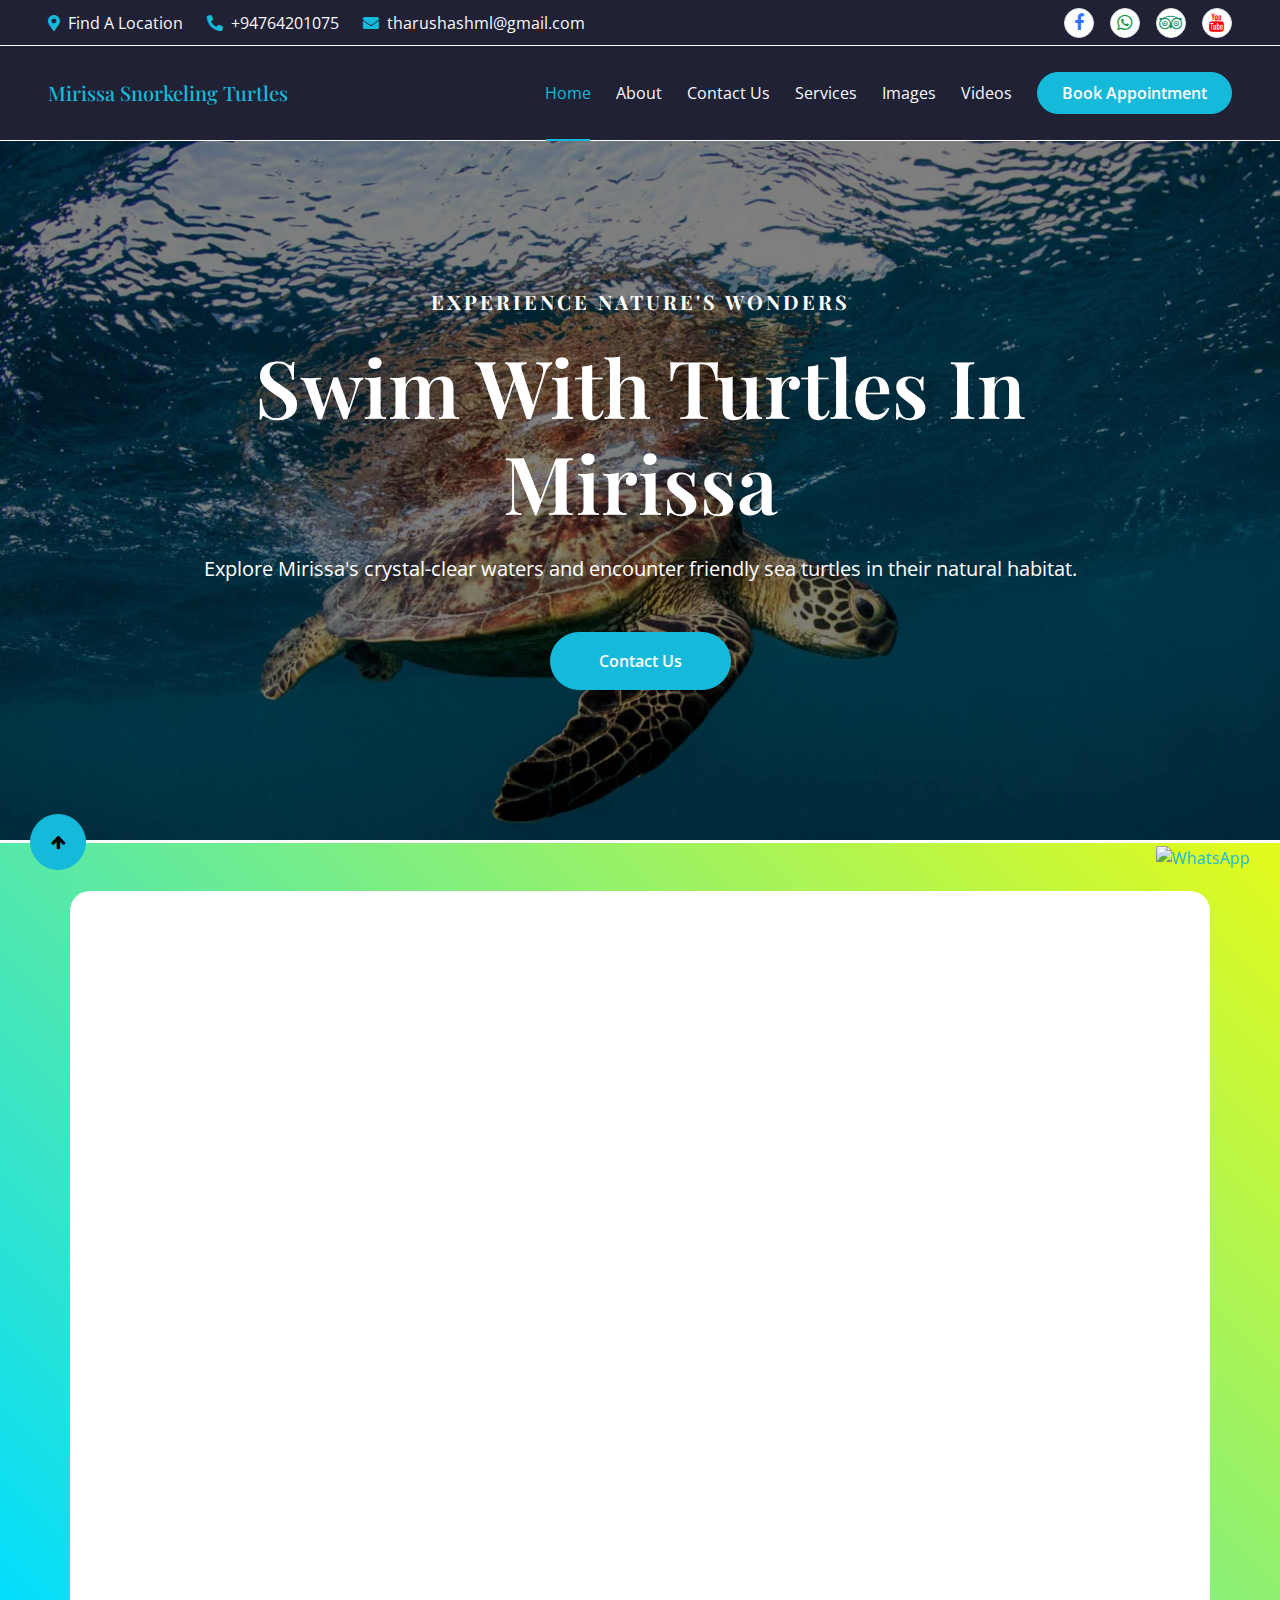
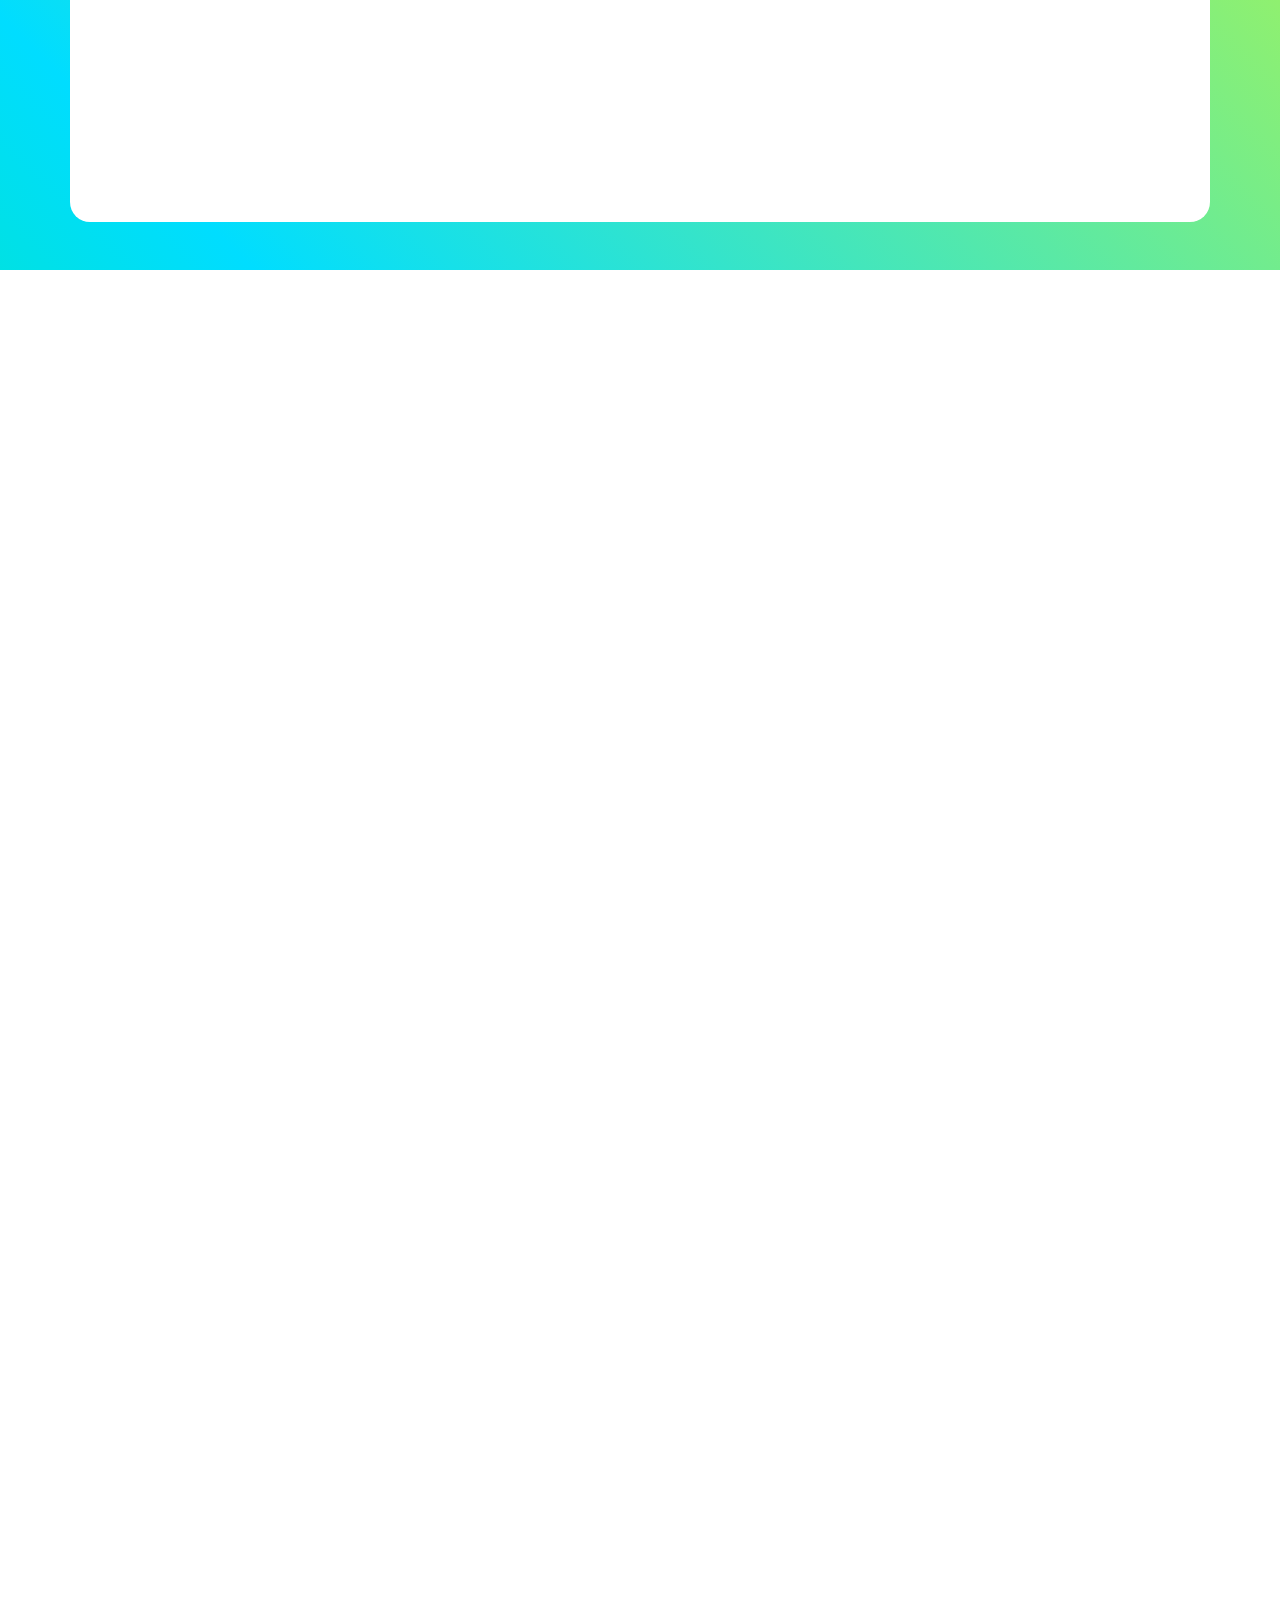
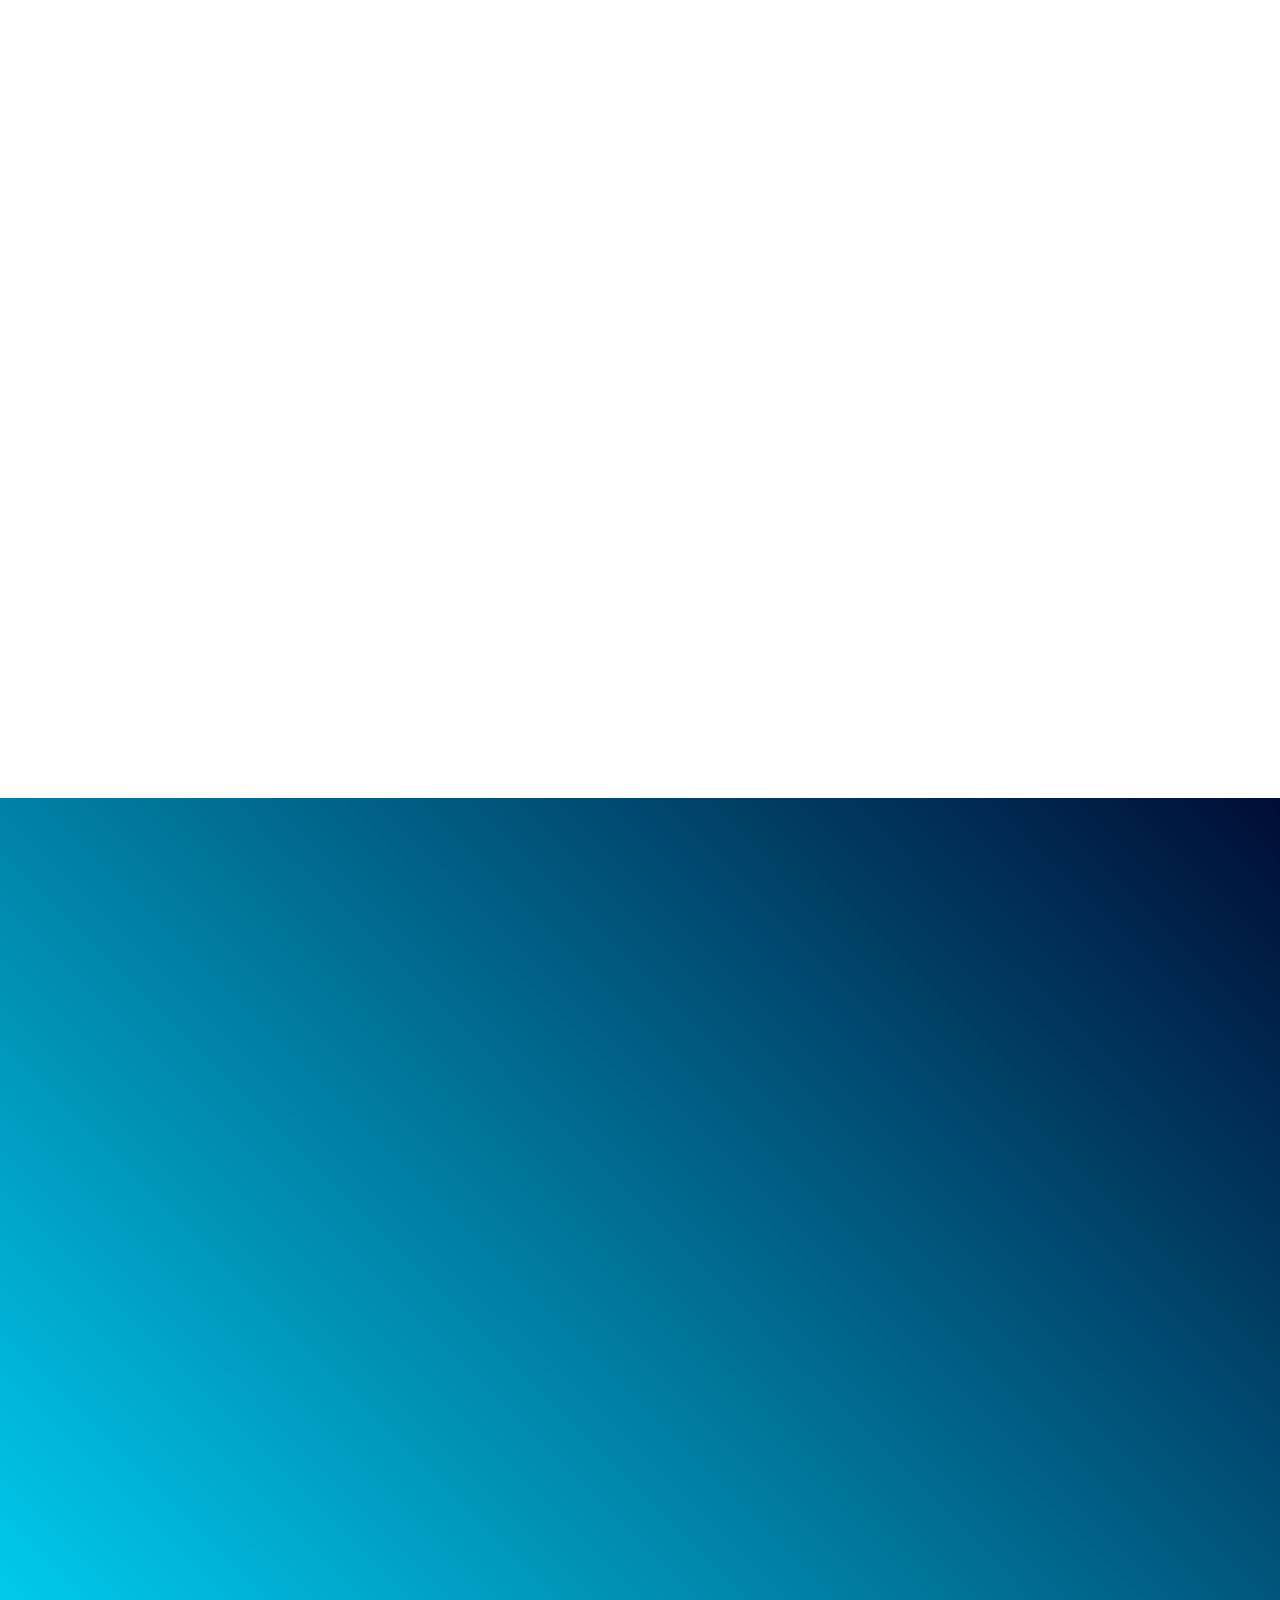
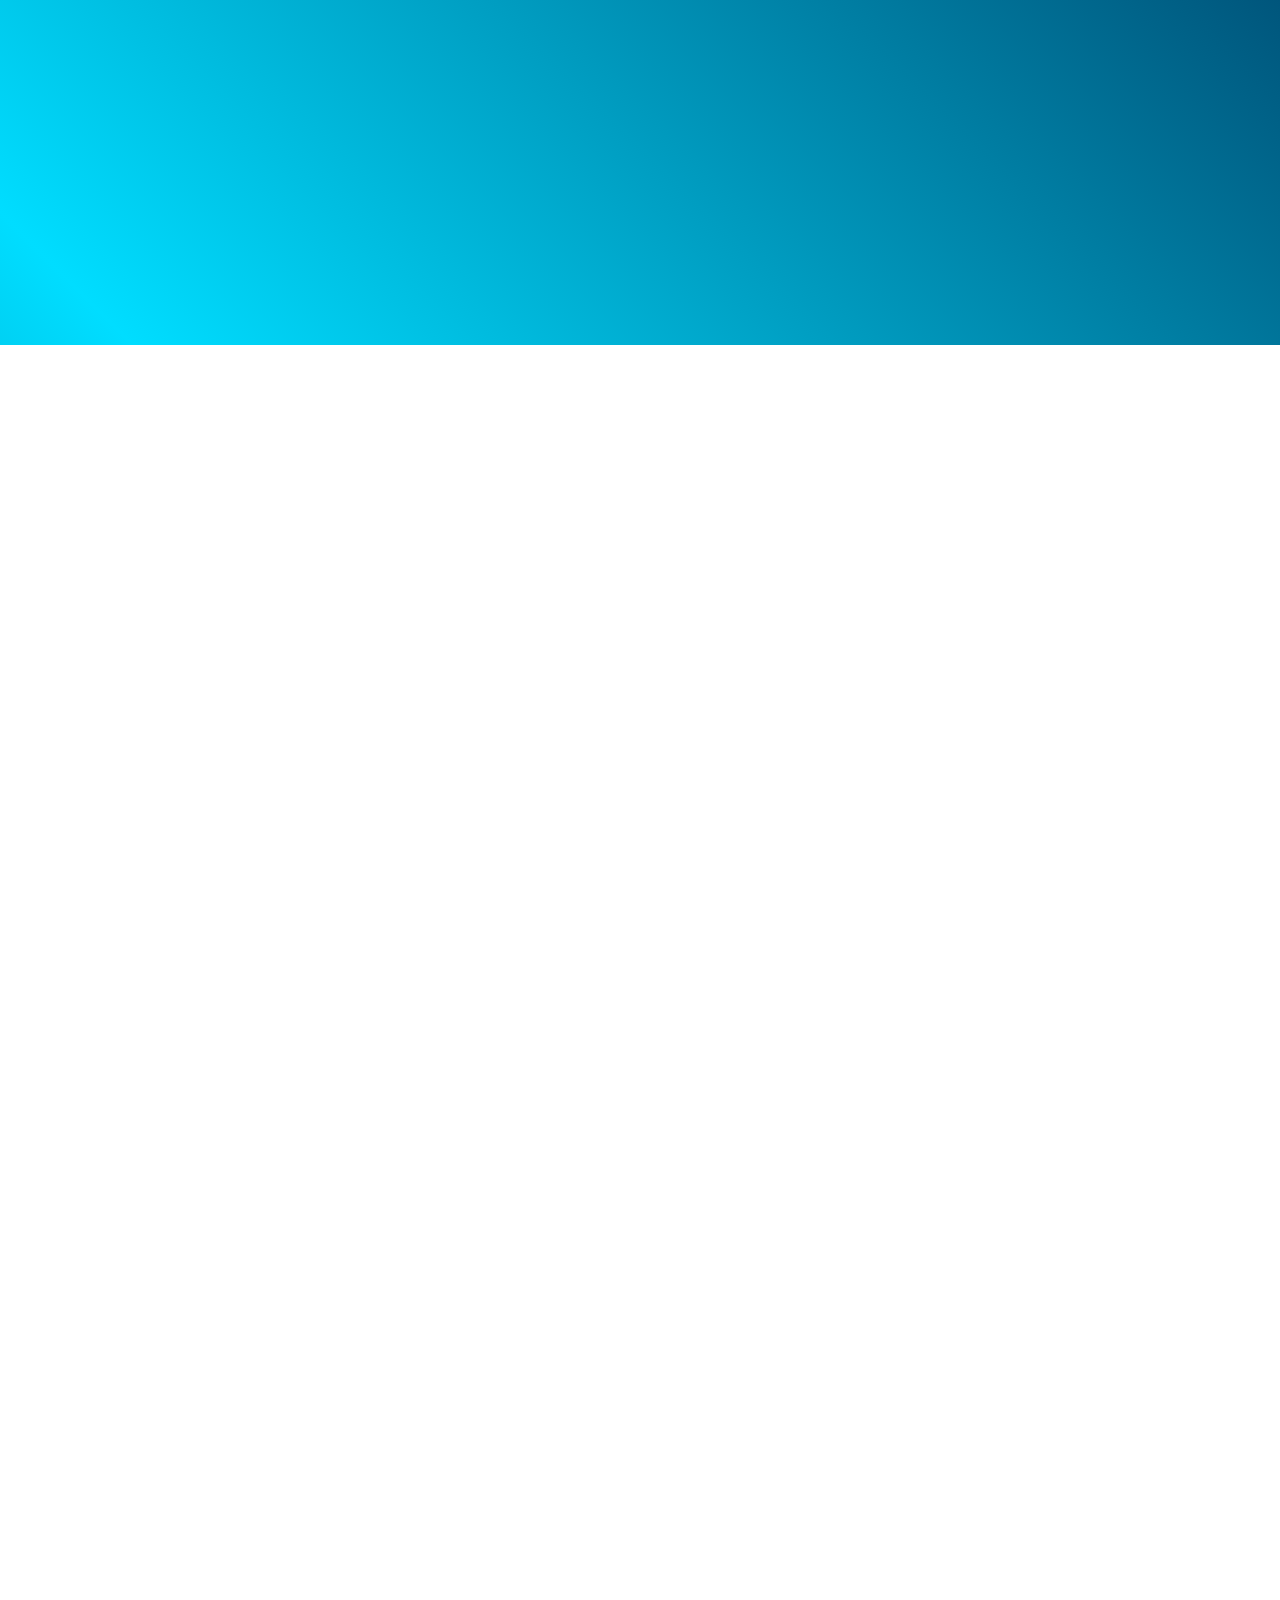
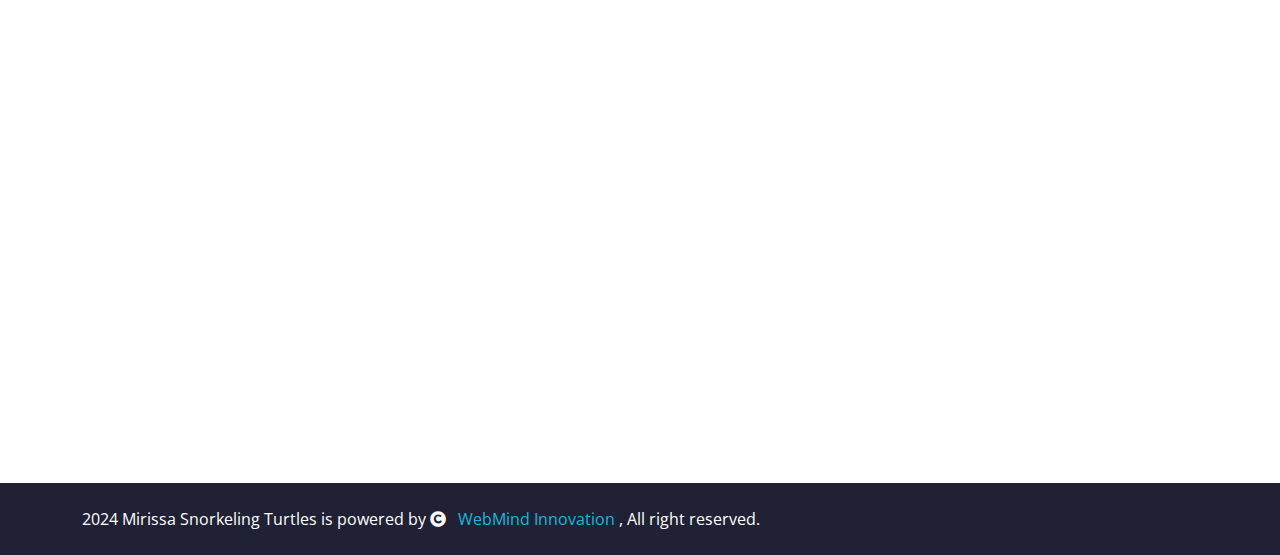
==== commit fa8f4e48: "update changers in link and name of the web" ====
--- a/index.html
+++ b/index.html
@@ -16,30 +16,29 @@
     <meta name="viewport" content="width=device-width, maximum-scale=1, initial-scale=1, user-scalable=0">
 
     <!-- Site Metas -->
-    <title>Best Of Turtle Snorkeling Tours Mirissa | Best Guidance | 100% Turtles</title>
-    <meta name="description"
-        content="Welcome to Best Of Turtle Snorkeling Tours Mirissa, Discover the magic of Turtle Snorkeling Tours in Mirissa! Swim alongside graceful turtles in crystal-clear waters and explore 
+    <title>Mirissa Snorkeling Turtles | Best Guidance | 100% Turtles</title>
+    <meta name="description" content="Welcome to Mirissa Snorkeling Turtles, Discover the magic of Turtle Snorkeling Tours in Mirissa! Swim alongside graceful turtles in crystal-clear waters and explore 
         vibrant marine life for an unforgettable ocean adventure.">
     <meta name="keywords"
-        content="Best Of Turtle Snorkeling Tours Mirissa, Mirissa snorkeling, whale watching Mirissa, scuba diving Mirissa, night diving Mirissa, deep sea fishing Mirissa, mullet fishing mirissa, turtle snorkeling, whales snorkeling, 
+        content="Mirissa Snorkeling Turtles, Mirissa snorkeling, whale watching Mirissa, scuba diving Mirissa, night diving Mirissa, deep sea fishing Mirissa, mullet fishing mirissa, turtle snorkeling, whales snorkeling, 
     Sri Lanka snorkeling, deep sea tours, fishing tours, Mirissa, Things to do in Mirissa, Mirissa underwater adventures, Sri Lanka snorkeling">
-    <meta name="author" content="Best Of Turtle Snorkeling Tours Mirissa">
-    <meta name="copyright" content="© 2024 Best Of Turtle Snorkeling Tours Mirissa">
+    <meta name="author" content="Mirissa Snorkeling Turtles">
+    <meta name="copyright" content="© 2024 Mirissa Snorkeling Turtles">
 
     <!-- Mobile Optimization Tags -->
     <meta name="theme-color" content="#000000">
     <meta name="apple-mobile-web-app-capable" content="yes">
     <meta name="apple-mobile-web-app-status-bar-style" content="black">
-    <meta name="apple-mobile-web-app-title" content="Best Of Turtle Snorkeling Tours Mirissa">
-    <meta name="application-name" content="Best Of Turtle Snorkeling Tours Mirissa">
+    <meta name="apple-mobile-web-app-title" content="Mirissa Snorkeling Turtles">
+    <meta name="application-name" content="Mirissa Snorkeling Turtles">
 
     <!-- Dublin Core Meta Tags -->
-    <meta name="DC.title" content="Best Of Turtle Snorkeling Tours Mirissa">
-    <meta name="DC.creator" content="Best Of Turtle Snorkeling Tours Mirissa">
+    <meta name="DC.title" content="Mirissa Snorkeling Turtles">
+    <meta name="DC.creator" content="Mirissa Snorkeling Turtles">
     <meta name="DC.subject" content="Snorkeling, Diving, Fishing, Ocean Adventures">
     <meta name="DC.description"
-        content="Explore the beauty of the ocean with Best Of Turtle Snorkeling Tours Mirissa. We offer unforgettable snorkeling, diving, and fishing experiences in Mirissa.">
-    <meta name="DC.publisher" content="Best Of Turtle Snorkeling Tours Mirissa">
+        content="Explore the beauty of the ocean with Mirissa Snorkeling Turtles. We offer unforgettable snorkeling, diving, and fishing experiences in Mirissa.">
+    <meta name="DC.publisher" content="Mirissa Snorkeling Turtles">
     <meta name="DC.contributor" content="Web Mind Innovation">
     <meta name="DC.date" content="2024-11-01">
     <meta name="DC.type" content="Text">
@@ -47,42 +46,45 @@
     <meta name="DC.identifier" content="https://bestofturtlesnorkelingtoursmirissa.com/">
     <meta name="DC.language" content="en">
     <meta name="DC.coverage" content="World">
-    <meta name="DC.rights" content="© 2024 Best Of Turtle Snorkeling Tours Mirissa. All rights reserved.">
+    <meta name="DC.rights" content="© 2024 Mirissa Snorkeling Turtles. All rights reserved.">
 
     <!-- Open Graph / Facebook -->
     <meta property="og:locale" content="en_US">
     <meta property="og:locale:alternate" content="en_GB">
     <meta property="og:type" content="website">
-    <meta property="og:title" content="Best Of Turtle Snorkeling Tours Mirissa">
+    <meta property="og:title" content="Mirissa Snorkeling Turtles">
     <meta property="og:description"
-        content="Welcome to Best Of Turtle Snorkeling Tours Mirissa, where the thrill of the ocean meets unforgettable memories. Our experienced team is dedicated to providing safe, sustainable, 
+        content="Welcome to Mirissa Snorkeling Turtles, where the thrill of the ocean meets unforgettable memories. Our experienced team is dedicated to providing safe, sustainable, 
     and enjoyable experiences for everyone. Join us and discover the breathtaking beauty of the ocean like never before!">
-    <meta property="og:image" content="https://bestofturtlesnorkelingtoursmirissa.com/img/about-2.jpg">
+    <meta property="og:image"
+        content="https://bestofturtlesnorkelingtoursmirissa.com/img/Best-of-snorkeling-tours-in-mirissa-logo.png">
     <meta property="og:url" content="https://bestofturtlesnorkelingtoursmirissa.com/index.html">
-    <meta property="og:site_name" content="Best Of Turtle Snorkeling Tours Mirissa">
+    <meta property="og:site_name" content="Mirissa Snorkeling Turtles">
 
     <!-- Twitter -->
     <meta name="twitter:card" content="summary_large_image">
-    <meta name="twitter:title" content="Best Of Turtle Snorkeling Tours Mirissa">
+    <meta name="twitter:title" content="Mirissa Snorkeling Turtles">
     <meta name="twitter:description"
-        content="Welcome to Best Of Turtle Snorkeling Tours Mirissa, where the thrill of the ocean meets unforgettable memories. Our experienced team is dedicated to providing safe, sustainable, 
+        content="Welcome to Mirissa Snorkeling Turtles, where the thrill of the ocean meets unforgettable memories. Our experienced team is dedicated to providing safe, sustainable, 
     and enjoyable experiences for everyone. Join us and discover the breathtaking beauty of the ocean like never before!">
-    <meta name="twitter:image" content="https://bestofturtlesnorkelingtoursmirissa.com/img/about-2.jpg">
+    <meta name="twitter:image"
+        content="https://bestofturtlesnorkelingtoursmirissa.com/img/Best-of-snorkeling-tours-in-mirissa-logo.png">
     <meta name="twitter:site" content="@bestofturtlesnorkelingtoursmirissa">
     <meta name="twitter:creator" content="@bestofturtlesnorkelingtoursmirissa">
 
     <!-- Favicons -->
     <link href="assets/img/favicon.png" rel="icon">
-    <link href="assets/img/apple-touch-icon.png" rel="apple-touch-icon">
+    <link href="assets/img/Best-Of-Snorkeling-Icon.png" rel="apple-touch-icon">
 
     <!-- Site Icons -->
     <link rel="shortcut icon" href="images/favicon.ico" type="image/x-icon" />
-    <link rel="apple-touch-icon" href="images/apple-touch-icon.png">
+    <link rel="apple-touch-icon" href="images/Best-Of-Snorkeling-Icon.png">
 
     <!-- Google Web Fonts -->
     <link rel="preconnect" href="https://fonts.googleapis.com">
     <link rel="preconnect" href="https://fonts.gstatic.com" crossorigin>
-    <link rel="stylesheet" href="https://fonts.googleapis.com/css2?family=Open+Sans:wght@400;500;600&family=Playfair+Display:wght@400;500;600&display=swap" >
+    <link rel="stylesheet"
+        href="https://fonts.googleapis.com/css2?family=Open+Sans:wght@400;500;600&family=Playfair+Display:wght@400;500;600&display=swap">
 
     <!-- Icon Font Stylesheet -->
     <link rel="stylesheet" href="https://use.fontawesome.com/releases/v5.15.4/css/all.css" />
@@ -92,7 +94,7 @@
     <link href="lib/animate/animate.min.css" rel="stylesheet">
     <link href="lib/owlcarousel/assets/owl.carousel.min.css" rel="stylesheet">
     <link href="https://cdnjs.cloudflare.com/ajax/libs/font-awesome/4.7.0/css/font-awesome.min.css" rel="stylesheet">
-
+    <link rel="icon" href="img/Best-of-snorkeling-tours-in-mirissa-logo.png" type="image/x-icon">
     <!-- Customized Bootstrap Stylesheet -->
     <link href="css/bootstrap.min.css" rel="stylesheet">
 
@@ -104,7 +106,7 @@
         {
             "@context" : "https://schema.org",
             "@type" : "WebSite",
-            "name" : "Best Of Turtle Snorkeling Tours Mirissa",
+            "name" : "Mirissa Snorkeling Turtles",
             "alternateName" : "MSA",
             "url" : "https://bestofturtlesnorkelingtoursmirissa.com/",
             "potentialAction": {
@@ -117,9 +119,37 @@
             }
         }
     </script>
+
+    <!-- Google tag (gtag.js) -->
+    <script async src="https://www.googletagmanager.com/gtag/js?id=G-5EGTDSBDQH"></script>
+    <script>
+        window.dataLayer = window.dataLayer || [];
+        function gtag() { dataLayer.push(arguments); }
+        gtag('js', new Date());
+
+        gtag('config', 'G-5EGTDSBDQH');
+    </script>
+
+    <!-- Google Tag Manager -->
+    <script>
+        (function (w, d, s, l, i) {
+            w[l] = w[l] || []; w[l].push({
+                'gtm.start':
+                    new Date().getTime(), event: 'gtm.js'
+            }); var f = d.getElementsByTagName(s)[0],
+                j = d.createElement(s), dl = l != 'dataLayer' ? '&l=' + l : ''; j.async = true; j.src =
+                    'https://www.googletagmanager.com/gtm.js?id=' + i + dl; f.parentNode.insertBefore(j, f);
+        })(window, document, 'script', 'dataLayer', 'GTM-K8862TMR');
+    </script>
 </head>
 
 <body>
+    <!-- Google Tag Manager (noscript) -->
+    <noscript>
+        <iframe src="https://www.googletagmanager.com/ns.html?id=GTM-K8862TMR" height="0" width="0"
+            style="display:none;visibility:hidden"></iframe>
+    </noscript>
+    <!-- End Google Tag Manager (noscript) -->
 
     <!-- Spinner Start -->
     <div id="spinner"
@@ -136,8 +166,9 @@
         <div class="row gx-0 align-items-center" style="height: 45px;">
             <div class="col-lg-8 text-center text-lg-start mb-lg-0">
                 <div class="d-flex flex-wrap">
-                    <a href="https://www.google.com/maps/place/Best+of+Turtle+Snorkeling+Tours+Mirissa/@5.9381109,80.4756,19z/data=!3m1!4b1!4m22!1m15!4m14!1m6!1m2!1s0x3ae13fce3177dc59:0xa2d8a78b36dc9c90!2sMirissa!2m2!1d80.4715866!2d5.948262!1m6!1m2!1s0x3ae13fc60daa3f63:0x8aa889f8fd49a8c2!2sAthkam+Niwasa+Road,+Mirissa+81750!2m2!1d80.4762451!2d5.9381109!3m5!1s0x3ae13fc60daa3f63:0x8aa889f8fd49a8c2!8m2!3d5.9381109!4d80.4762451!16s%2Fg%2F11wh_6wqhb?entry=ttu&g_ep=EgoyMDI0MTEyNC4xIKXMDSoASAFQAw%3D%3D" 
-                    class="text-light me-4"><i class="fas fa-map-marker-alt text-primary me-2"></i>Find A Location</a>
+                    <a href="https://www.google.com/maps/place/Best+of+Turtle+Snorkeling+Tours+Mirissa/@5.9381109,80.4756,19z/data=!3m1!4b1!4m22!1m15!4m14!1m6!1m2!1s0x3ae13fce3177dc59:0xa2d8a78b36dc9c90!2sMirissa!2m2!1d80.4715866!2d5.948262!1m6!1m2!1s0x3ae13fc60daa3f63:0x8aa889f8fd49a8c2!2sAthkam+Niwasa+Road,+Mirissa+81750!2m2!1d80.4762451!2d5.9381109!3m5!1s0x3ae13fc60daa3f63:0x8aa889f8fd49a8c2!8m2!3d5.9381109!4d80.4762451!16s%2Fg%2F11wh_6wqhb?entry=ttu&g_ep=EgoyMDI0MTEyNC4xIKXMDSoASAFQAw%3D%3D"
+                        class="text-light me-4"><i class="fas fa-map-marker-alt text-primary me-2"></i>Find A
+                        Location</a>
                     <a href="tel:+94764201075" class="text-light me-4"><i
                             class="fas fa-phone-alt text-primary me-2"></i>+94764201075</a>
                     <a href="mailto:tharushashml@gmail.com" class="text-light me-0"><i
@@ -147,19 +178,20 @@
             <div class="col-lg-4 text-center text-lg-end">
                 <div class="d-flex align-items-center justify-content-end">
                     <!-- Facebook Icon -->
-                    <a href="https://web.facebook.com/profile.php?id=61569906193063" 
+                    <a href="https://web.facebook.com/profile.php?id=61569906193063"
                         class="btn btn-square border rounded-circle nav-fill me-3"> <i class="fa fa-facebook"></i>
                     </a>
                     <!-- WhatsApp Icon -->
-                    <a href="https://wa.me/+94768502198?text=Hello%20I%20would%20like%20to%20inquire%20about%20your%20services" 
+                    <a href="https://wa.me/+94768502198?text=Hello%20I%20would%20like%20to%20inquire%20about%20your%20services"
                         class="btn btn-square border rounded-circle nav-fill me-3"><i class="fa fa-whatsapp"></i>
                     </a>
                     <!-- TripAdvisor Icon -->
-                    <a href="https://www.tripadvisor.com/Attraction_Review-g1407334-d28508509-Reviews-Best_Of_Turtle_Snorkeling_Tours_Mirissa-Mirissa_Southern_Province.html" 
+                    <a href="https://www.tripadvisor.com/Attraction_Review-g1407334-d28508509-Reviews-Best_Of_Turtle_Snorkeling_Tours_Mirissa-Mirissa_Southern_Province.html"
                         class="btn btn-square border rounded-circle nav-fill me-3"><i class="fa fa-tripadvisor"></i>
                     </a>
                     <!-- YouTube Icon -->
-                    <a href="https://youtube.com/@tharushashamal-f5q?si=-vzp5sFQSaQlTtAS" class="btn btn-square border rounded-circle nav-fill me-0">
+                    <a href="https://youtube.com/@tharushashamal-f5q?si=-vzp5sFQSaQlTtAS"
+                        class="btn btn-square border rounded-circle nav-fill me-0">
                         <i class="fa fa-youtube"></i>
                     </a>
                 </div>
@@ -171,9 +203,10 @@
 
     <!-- Navbar & Hero Start -->
     <div class="container-fluid position-relative p-0">
-        <nav class="navbar navbar-expand-lg navbar-light bg-dark px-4 px-lg-5 py-3 py-lg-0" style="border-top: 1px solid white; border-bottom: 1px solid white;">
+        <nav class="navbar navbar-expand-lg navbar-light bg-dark px-4 px-lg-5 py-3 py-lg-0"
+            style="border-top: 1px solid white; border-bottom: 1px solid white;">
             <a href="index.html" class="navbar-brand p-0">
-                <h1 class="text-primary m-0">Best Of Turtle Snorkeling Tours Mirissa</h1>
+                <h1 class="text-primary m-0">Mirissa Snorkeling Turtles</h1>
                 <!-- <img src="img/logo.png" alt="Logo"> -->
             </a>
             <button class="navbar-toggler" type="button" data-bs-toggle="collapse" data-bs-target="#navbarCollapse">
@@ -188,7 +221,9 @@
                     <a href="images.html" class="nav-item nav-link">Images</a>
                     <a href="videos.html" class="nav-item nav-link">Videos</a>
                 </div>
-                <a href="booking.html" class="btn btn-primary rounded-pill text-white nav-btn py-2 px-4 flex-wrap flex-sm-shrink-0">Book Appointment</a>
+                <a href="booking.html"
+                    class="btn btn-primary rounded-pill text-white nav-btn py-2 px-4 flex-wrap flex-sm-shrink-0">Book
+                    Appointment</a>
             </div>
         </nav>
 
@@ -196,7 +231,7 @@
         <!-- Carousel Start -->
         <div class="header-carousel owl-carousel">
             <div class="header-carousel-item">
-                <img src="img/carousel-1.jpg" class="img-fluid w-100" alt="Image" loading="lazy">
+                <img src="img/carousel-1.jpg" class="img-fluid w-100" alt="A beautiful turtle swimming in the clear waters of Mirissa" loading="lazy">
                 <div class="carousel-caption">
                     <div class="carousel-caption-content p-3">
                         <h5 class="text-white text-uppercase fw-bold mb-4" style="letter-spacing: 3px;">Experience
@@ -210,19 +245,22 @@
                 </div>
             </div>
             <div class="header-carousel-item">
-                <img src="img/carousel-2.jpg" class="img-fluid w-100" alt="Image" loading="lazy">
+                <img src="img/carousel-2.jpg" class="img-fluid w-100" alt="A beautiful turtle swimming in the clear waters of Mirissa" loading="lazy">
                 <div class="carousel-caption">
                     <div class="carousel-caption-content p-3">
-                        <h5 class="text-white text-uppercase fw-bold mb-4" style="letter-spacing: 3px;">Discover True Paradise</h5>
+                        <h5 class="text-white text-uppercase fw-bold mb-4" style="letter-spacing: 3px;">Discover True
+                            Paradise</h5>
                         <h1 class="display-1 text-capitalize text-white mb-4">Dive into the Mirissa Marine Wonders</h1>
-                        <p class="mb-5 fs-5 animated slideInDown">Immerse yourself in breathtaking underwater adventures. Swim with vibrant marine life and explore the beauty beneath the waves.
+                        <p class="mb-5 fs-5 animated slideInDown">Immerse yourself in breathtaking underwater
+                            adventures. Swim with vibrant marine life and explore the beauty beneath the waves.
                         </p>
-                        <a class="btn btn-primary rounded-pill text-white py-3 px-5" href="booking.html">Book Appointment</a>
+                        <a class="btn btn-primary rounded-pill text-white py-3 px-5" href="booking.html">Book
+                            Appointment</a>
                     </div>
                 </div>
             </div>
             <div class="header-carousel-item">
-                <img src="img/carousel-3.jpg" class="img-fluid w-100" alt="Image" loading="lazy">
+                <img src="img/carousel-3.jpg" class="img-fluid w-100" alt="Under waters Beauty of Mirissa" loading="lazy">
                 <div class="carousel-caption">
                     <div class="carousel-caption-content p-3">
                         <h5 class="text-white text-uppercase fw-bold mb-4" style="letter-spacing: 3px;">Your Gateway to
@@ -231,7 +269,8 @@
                         <p class="mb-5 fs-5 animated slideInDown">Dive into unforgettable experiences with the best
                             snorkeling tours in Mirissa.
                         </p>
-                        <a class="btn btn-primary rounded-pill text-white py-3 px-5" href="booking.html">Book Appointment</a>
+                        <a class="btn btn-primary rounded-pill text-white py-3 px-5" href="booking.html">Book
+                            Appointment</a>
                     </div>
                 </div>
             </div>
@@ -244,15 +283,16 @@
     <div id="about" class="container-fluid about bg-light py-5">
         <!-- <div class="container-fluid about bg-light py-5"
             style="background-image: url('img/AboutBG.png'); background-size: cover; background-position: center; background-attachment: fixed;"> -->
-        
+
         <div class="container py-5 about_2">
             <div class="row g-5 align-items-center">
                 <div class="col-lg-5 wow fadeInLeft" data-wow-delay="0.2s">
                     <div class="about-img pb-5 ps-5">
                         <img src="img/about-1.jpg" class="img-fluid rounded w-100" style="object-fit: cover;"
-                            alt="Image" loading="lazy">
+                            alt="Happy customer in Best of Snorkeling Tours in Mirissa " loading="lazy">
                         <div class="about-img-inner">
-                            <img src="img/about-2.jpg" class="img-fluid rounded-circle w-100 h-100" alt="Image" loading="lazy">
+                            <img src="img/Best-of-snorkeling-tours-in-mirissa-logo.png"
+                                class="img-fluid rounded-circle w-100 h-100" alt="Image of logo in best of snorkeling tours" loading="lazy">
                         </div>
                         <div class="about-experience">5+ years experience</div>
                     </div>
@@ -260,8 +300,9 @@
                 <div class="col-lg-7 wow fadeInRight" data-wow-delay="0.4s">
                     <div class="section-title text-start mb-5">
                         <h4 class="sub-title pe-3 mb-0">About Us</h4>
-                        <h1 class="display-3 mb-4 text-lg-secondary">Your Gateway to the Wonders Marine World of The Mirissa.</h1>
-                        <p class="mb-4">At Best of Snorkeling Tours in Mirissa, we’re dedicated to creating
+                        <h1 class="display-3 mb-4 text-lg-secondary">Your Gateway to the Wonders Marine World of The
+                            Mirissa.</h1>
+                        <p class="mb-4">At Mirissa Snorkeling Turtles, we’re dedicated to creating
                             unforgettable experiences for ocean lovers. Specializing in turtle snorkeling, we offer
                             guided tours that bring you up close to these gentle sea creatures in their natural habitat.
                             Whether you're a first-time snorkeler or a seasoned adventurer, our expert team ensures a
@@ -294,23 +335,29 @@
                     <h4 class="sub-title px-3 mb-0">What We Do</h4>
                 </div>
                 <h1 class="display-3 mb-4">Our Services Given To You By Snorkeling Experts.</h1>
-                <p class="mb-0 text-white">Experience unmatched adventures with our snorkeling experts! From guided turtle snorkeling to thrilling whale encounters, our professional team ensures safe, 
+                <p class="mb-0 text-white">Experience unmatched adventures with our snorkeling experts! From guided
+                    turtle snorkeling to thrilling whale encounters, our professional team ensures safe,
                     fun, and unforgettable ocean explorations tailored just for you.</p>
             </div>
             <div class="row g-4 justify-content-center">
                 <div class="col-md-6 col-lg-4 col-xl-4 wow fadeInUp" data-wow-delay="0.1s">
                     <div class="service-item rounded">
                         <div class="service-img rounded-top">
-                            <img src="img/service-1.jpg" class="img-fluid rounded-top w-100" alt="" loading="lazy">
+                            <img src="img/service-1-Turtle-Snorkeling-Tours.jpg" class="img-fluid rounded-top w-100" alt="Turtle Snorkeling Tours in mirissa" loading="lazy">
                         </div>
                         <div class="service-content rounded-bottom bg-light p-4 service_main">
                             <div class="service-content-inner">
                                 <h5 class="mb-4">Turtle Snorkeling Tours</h5>
-                                <p class="mb-4">Experience the thrill of swimming alongside majestic sea turtles in their natural habitat on this incredible 2-hour tour. </p>
+                                <p class="mb-4">Experience the thrill of swimming alongside majestic sea turtles in
+                                    their natural habitat on this incredible 2-hour tour. </p>
                                 <p><b>⭐ Duration: 2h</b></p>
-                                <p class="mb-4">Explore the vibrant underwater world filled with coral reefs and tropical fish while creating unforgettable memories. </p>
-                                <p class="mb-4">Whether you're a seasoned snorkeler or a beginner, this adventure offers a perfect mix of excitement and tranquility.</p>
-                                <a href="booking.html" class="btn btn-primary rounded-pill text-white py-2 px-4 mb-2">Book Your Adventure</a>
+                                <p class="mb-4">Explore the vibrant underwater world filled with coral reefs and
+                                    tropical fish while creating unforgettable memories. </p>
+                                <p class="mb-4">Whether you're a seasoned snorkeler or a beginner, this adventure offers
+                                    a perfect mix of excitement and tranquility.</p>
+                                <a href="booking.html"
+                                    class="btn btn-primary rounded-pill text-white py-2 px-4 mb-2">Book Your
+                                    Adventure</a>
                             </div>
                         </div>
                     </div>
@@ -318,17 +365,23 @@
                 <div class="col-md-6 col-lg-4 col-xl-4 wow fadeInUp" data-wow-delay="0.3s">
                     <div class="service-item rounded">
                         <div class="service-img rounded-top">
-                            <img src="img/service-2.jpg" class="img-fluid rounded-top w-100" alt="" loading="lazy">
+                            <img src="img/service-2-Night-Snorkeling-Tours.jpg" class="img-fluid rounded-top w-100" alt="Night Snorkeling Tours in Mirissa" loading="lazy">
                         </div>
                         <div class="service-content rounded-bottom bg-light p-4 service_main">
                             <div class="service-content-inner">
                                 <h5 class="mb-4">Night Snorkeling Tours</h5>
-                                <p class="mb-4">Discover a whole new world beneath the waves with our Night Snorkeling Tours. </p>
+                                <p class="mb-4">Discover a whole new world beneath the waves with our Night Snorkeling
+                                    Tours. </p>
                                 <p><b>⭐ Duration: 2h</b></p>
-                                <p class="mb-4">As the sun sets, the ocean comes alive with a magical transformation. Swim alongside nocturnal creatures, including glowing plankton, 
-                                    while experiencing the serenity and beauty of the sea in the quiet of the night. </p>
-                                <p class="mb-4">Our expert guides ensure a safe and mesmerizing adventure under the stars.</p>
-                                <a href="booking.html" class="btn btn-primary rounded-pill text-white py-2 px-4 mb-2">Book Your Adventure</a>
+                                <p class="mb-4">As the sun sets, the ocean comes alive with a magical transformation.
+                                    Swim alongside nocturnal creatures, including glowing plankton,
+                                    while experiencing the serenity and beauty of the sea in the quiet of the night.
+                                </p>
+                                <p class="mb-4">Our expert guides ensure a safe and mesmerizing adventure under the
+                                    stars.</p>
+                                <a href="booking.html"
+                                    class="btn btn-primary rounded-pill text-white py-2 px-4 mb-2">Book Your
+                                    Adventure</a>
                             </div>
                         </div>
                     </div>
@@ -336,17 +389,21 @@
                 <div class="col-md-6 col-lg-4 col-xl-4 wow fadeInUp" data-wow-delay="0.5s">
                     <div class="service-item rounded">
                         <div class="service-img rounded-top">
-                            <img src="img/service-3.jpg" class="img-fluid rounded-top w-100" alt="" loading="lazy">
+                            <img src="img/service-3-Boat-Tours.jpg" class="img-fluid rounded-top w-100" alt="Boat Tours in Mirissa" loading="lazy">
                         </div>
                         <div class="service-content rounded-bottom bg-light p-4 service_main">
                             <div class="service-content-inner">
                                 <h5 class="mb-4">Boat Tours</h5>
                                 <p class="mb-4">Discover the hidden gems of Mirissa with our exclusive Boat Tours. </p>
                                 <p><b>⭐ Duration: 3h</b></p>
-                                <p class="mb-4">Cruise along the coastline, take in breathtaking views, and feel the refreshing sea breeze. Our expert crew will share their knowledge of 
+                                <p class="mb-4">Cruise along the coastline, take in breathtaking views, and feel the
+                                    refreshing sea breeze. Our expert crew will share their knowledge of
                                     the local marine life, making your trip informative and enriching. </p>
-                                <p class="mb-4">Perfect for families, couples, and groups, our Boat Tours offer a unique way to explore the beauty of the ocean.</p>
-                                <a href="booking.html" class="btn btn-primary rounded-pill text-white py-2 px-4 mb-2">Book Your Adventure</a>
+                                <p class="mb-4">Perfect for families, couples, and groups, our Boat Tours offer a unique
+                                    way to explore the beauty of the ocean.</p>
+                                <a href="booking.html"
+                                    class="btn btn-primary rounded-pill text-white py-2 px-4 mb-2">Book Your
+                                    Adventure</a>
                             </div>
                         </div>
                     </div>
@@ -354,17 +411,22 @@
                 <div class="col-md-6 col-lg-4 col-xl-4 wow fadeInUp" data-wow-delay="0.7s">
                     <div class="service-item rounded">
                         <div class="service-img rounded-top">
-                            <img src="img/service-4.jpg" class="img-fluid rounded-top w-100" alt=""  loading="lazy">
+                            <img src="img/service-4-Deep-Diving.jpg" class="img-fluid rounded-top w-100" alt="Deep Diving in Mirissa" loading="lazy">
                         </div>
                         <div class="service-content rounded-bottom bg-light p-4 service_main">
                             <div class="service-content-inner">
                                 <h5 class="mb-4">Deep Diving</h5>
                                 <p class="mb-4">Take the plunge into a world of wonders with our Deep Diving Tours.</p>
                                 <p><b>⭐ Duration: 45 Min</b></p>
-                                <p class="mb-4">With professional instructors guiding you, you’ll have the chance to explore the vibrant ecosystems that thrive beneath the surface. 
-                                    From breathtaking coral formations to curious marine creatures, every dive is an unforgettable experience. </p>
-                                <p class="mb-4">Perfect for certified divers looking to push their limits or first-timers seeking a new adventure.</p>
-                                <a href="booking.html" class="btn btn-primary rounded-pill text-white py-2 px-4 mb-2">Book Your Adventure</a>
+                                <p class="mb-4">With professional instructors guiding you, you’ll have the chance to
+                                    explore the vibrant ecosystems that thrive beneath the surface.
+                                    From breathtaking coral formations to curious marine creatures, every dive is an
+                                    unforgettable experience. </p>
+                                <p class="mb-4">Perfect for certified divers looking to push their limits or
+                                    first-timers seeking a new adventure.</p>
+                                <a href="booking.html"
+                                    class="btn btn-primary rounded-pill text-white py-2 px-4 mb-2">Book Your
+                                    Adventure</a>
                             </div>
                         </div>
                     </div>
@@ -372,16 +434,22 @@
                 <div class="col-md-6 col-lg-4 col-xl-4 wow fadeInUp" data-wow-delay="0.1s">
                     <div class="service-item rounded">
                         <div class="service-img rounded-top">
-                            <img src="img/service-5.jpg" class="img-fluid rounded-top w-100" alt="" loading="lazy">
+                            <img src="img/service-5-Deep fishing.jpg" class="img-fluid rounded-top w-100" alt="Deep fishing Tours in Mirissa" loading="lazy">
                         </div>
                         <div class="service-content rounded-bottom bg-light p-4 service_main">
                             <div class="service-content-inner">
                                 <h5 class="mb-4">Deep fishing</h5>
-                                <p class="mb-4">Set sail on a thrilling Deep Sea Fishing Tour in the rich waters off Mirissa. </p>
+                                <p class="mb-4">Set sail on a thrilling Deep Sea Fishing Tour in the rich waters off
+                                    Mirissa. </p>
                                 <p><b>⭐ Duration: 4h</b></p>
-                                <p class="mb-4">With expert guidance from our crew, you’ll have the chance to reel in some of the ocean’s most prized catches, such as marlin, tuna, and sailfish.</p>
-                                <p class="mb-4">Whether you're a seasoned angler or a first-timer, this exciting adventure promises an unforgettable experience as you cast your line into the deep blue.</p>
-                                <a href="booking.html" class="btn btn-primary rounded-pill text-white py-2 px-4 mb-2">Book Your Adventure</a>
+                                <p class="mb-4">With expert guidance from our crew, you’ll have the chance to reel in
+                                    some of the ocean’s most prized catches, such as marlin, tuna, and sailfish.</p>
+                                <p class="mb-4">Whether you're a seasoned angler or a first-timer, this exciting
+                                    adventure promises an unforgettable experience as you cast your line into the deep
+                                    blue.</p>
+                                <a href="booking.html"
+                                    class="btn btn-primary rounded-pill text-white py-2 px-4 mb-2">Book Your
+                                    Adventure</a>
                             </div>
                         </div>
                     </div>
@@ -389,16 +457,22 @@
                 <div class="col-md-6 col-lg-4 col-xl-4 wow fadeInUp" data-wow-delay="0.3s">
                     <div class="service-item rounded">
                         <div class="service-img rounded-top">
-                            <img src="img/service-6.jpg" class="img-fluid rounded-top w-100" alt="" loading="lazy">
+                            <img src="img/service-6-Low-Deep-Fishing.jpg" class="img-fluid rounded-top w-100" alt="Low Deep Fishing Tours in Mirissa" loading="lazy">
                         </div>
                         <div class="service-content rounded-bottom bg-light p-4 service_main">
                             <div class="service-content-inner">
                                 <h5 class="mb-4">Low Deep Fishing</h5>
-                                <p class="mb-4">If you're looking for a more relaxed yet rewarding fishing experience, our Low Deep Sea Fishing Tours are perfect for you. </p>
+                                <p class="mb-4">If you're looking for a more relaxed yet rewarding fishing experience,
+                                    our Low Deep Sea Fishing Tours are perfect for you. </p>
                                 <p><b>⭐ Duration: 3h</b></p>
-                                <p class="mb-4">These tours take you to coastal waters, where you can target an array of fish in a calm and enjoyable environment. </p>
-                                <p class="mb-4">Ideal for families, beginners, or those who prefer a more laid-back fishing experience, this tour offers a fantastic way to explore the beauty of Mirissa's waters.</p>
-                                <a href="booking.html" class="btn btn-primary rounded-pill text-white py-2 px-4 mb-2">Book Your Adventure</a>
+                                <p class="mb-4">These tours take you to coastal waters, where you can target an array of
+                                    fish in a calm and enjoyable environment. </p>
+                                <p class="mb-4">Ideal for families, beginners, or those who prefer a more laid-back
+                                    fishing experience, this tour offers a fantastic way to explore the beauty of
+                                    Mirissa's waters.</p>
+                                <a href="booking.html"
+                                    class="btn btn-primary rounded-pill text-white py-2 px-4 mb-2">Book Your
+                                    Adventure</a>
                             </div>
                         </div>
                     </div>
@@ -419,7 +493,8 @@
                     <h4 class="sub-title px-3 mb-0">Why Choose Us</h4>
                 </div>
                 <h1 class="display-3 mb-4 text-light">Why Choose Us? Get Your Thrilling Experience.</h1>
-                <p class="mb-0">Why Choose Us? We offer thrilling turtle snorkeling adventures and unforgettable marine experiences. Dive safely with experts and explore the vibrant underwater world, 
+                <p class="mb-0">Why Choose Us? We offer thrilling turtle snorkeling adventures and unforgettable marine
+                    experiences. Dive safely with experts and explore the vibrant underwater world,
                     creating memories that last a lifetime!</p>
             </div>
             <div class="row g-4 justify-content-center">
@@ -434,7 +509,8 @@
                             </div>
                             <div class="feature-content d-flex flex-column">
                                 <h5 class="mb-4">Expert Guidance</h5>
-                                <p class="mb-0"> Snorkel with confidence under the care of experienced professionals.</p>
+                                <p class="mb-0"> Snorkel with confidence under the care of experienced professionals.
+                                </p>
                             </div>
                         </div>
                     </div>
@@ -449,7 +525,8 @@
                             </div>
                             <div class="feature-content d-flex flex-column">
                                 <h5 class="mb-4">Safety First</h5>
-                                <p class="mb-0">We prioritize your safety with well-maintained equipment and trained staff.</p>
+                                <p class="mb-0">We prioritize your safety with well-maintained equipment and trained
+                                    staff.</p>
                             </div>
                         </div>
                     </div>
@@ -459,7 +536,8 @@
                         <div class="col-12">
                             <div class="feature-icon mb-4">
                                 <div class="p-3 d-inline-flex bg-white rounded">
-                                    <img src="./img/Turtleicon.jpg" alt="Turtle Icon" style="width: 64px; height: 64px;" loading="lazy">
+                                    <img src="./img/Turtleicon.jpg" alt="Turtle Icon" style="width: 64px; height: 64px;"
+                                        loading="lazy">
                                 </div>
                             </div>
                             <div class="feature-content d-flex flex-column">
@@ -479,7 +557,8 @@
                             </div>
                             <div class="feature-content d-flex flex-column">
                                 <h5 class="mb-4">Kind and Friendly Team</h5>
-                                <p class="mb-0">Our staff is dedicated to making your experience enjoyable and memorable.</p>
+                                <p class="mb-0">Our staff is dedicated to making your experience enjoyable and
+                                    memorable.</p>
                             </div>
                         </div>
                     </div>
@@ -539,7 +618,8 @@
                             </div>
                             <div class="feature-content d-flex flex-column">
                                 <h5 class="mb-4">Eco-Friendly Practices</h5>
-                                <p class="mb-0">We ensure our activities protect and preserve the marine environment.</p>
+                                <p class="mb-0">We ensure our activities protect and preserve the marine environment.
+                                </p>
                             </div>
                         </div>
                     </div>
@@ -557,60 +637,62 @@
                     <h4 class="sub-title px-3 mb-0">Our Tour Snaps</h4>
                 </div>
                 <h1 class="display-3 mb-4 text-light">Cherished Moments from Our Unforgettable Adventures</h1>
-                <p class="mb-0 text-light">Immerse yourself in the beauty of our tours through a curated collection of breathtaking snaps. Each photo tells a story of the incredible 
-                    moments shared with nature, from swimming alongside turtles to witnessing the vibrant marine life. These snapshots aren't just pictures – they're memories of the 
+                <p class="mb-0 text-light">Immerse yourself in the beauty of our tours through a curated collection of
+                    breathtaking snaps. Each photo tells a story of the incredible
+                    moments shared with nature, from swimming alongside turtles to witnessing the vibrant marine life.
+                    These snapshots aren't just pictures – they're memories of the
                     unforgettable experiences waiting for you!</p>
             </div>
             <div class="row g-4 justify-content-center">
                 <div class="col-md-6 col-lg-6 col-xl-3 wow fadeInUp" data-wow-delay="0.1s">
                     <div class="team-item rounded">
                         <div class="team-img rounded-top h-100">
-                            <img src="img/team-1.jpg" class="img-fluid rounded-top w-100" alt="" loading="lazy">
+                            <img src="img/Gallery-of-snorkeling-Tours-1.jpg" class="img-fluid rounded-top w-100" alt="A beautiful turtle swimming in the clear waters of Mirissa" loading="lazy">
                             <div class="team-icon d-flex justify-content-center">
                                 <p class="text-light">Beautiful Turtle</p>
                             </div>
                         </div>
                         <div class="team-content text-center border border-primary border-top-0 rounded-bottom p-4">
-                            <h5>Best Of Turtle Snorkeling Tours Mirissa</h5>
+                            <h5>Mirissa Snorkeling Turtles</h5>
                         </div>
                     </div>
                 </div>
                 <div class="col-md-6 col-lg-6 col-xl-3 wow fadeInUp" data-wow-delay="0.3s">
                     <div class="team-item rounded">
                         <div class="team-img rounded-top h-100">
-                            <img src="img/team-2.jpg" class="img-fluid rounded-top w-100" alt="" loading="lazy">
+                            <img src="img/Gallery-of-snorkeling-Tours-2.jpg" class="img-fluid rounded-top w-100" alt="Feeding Turtle in the clear waters of Mirissa" loading="lazy">
                             <div class="team-icon d-flex justify-content-center">
                                 <p class="text-light">Feeding Turtles</p>
                             </div>
                         </div>
                         <div class="team-content text-center border border-primary border-top-0 rounded-bottom p-4">
-                            <h5>Best Of Turtle Snorkeling Tours Mirissa</h5>
+                            <h5>Mirissa Snorkeling Turtles</h5>
                         </div>
                     </div>
                 </div>
                 <div class="col-md-6 col-lg-6 col-xl-3 wow fadeInUp" data-wow-delay="0.5s">
                     <div class="team-item rounded">
                         <div class="team-img rounded-top h-100">
-                            <img src="img/team-3.jpg" class="img-fluid rounded-top w-100" alt="" loading="lazy">
+                            <img src="img/Gallery-of-snorkeling-Tours-3.jpg" class="img-fluid rounded-top w-100" alt="Snorkeling with beautiful Turtle in the clear waters of Mirissa" loading="lazy">
                             <div class="team-icon d-flex justify-content-center">
                                 <p class="text-light">Snorkeling With Turtles</p>
                             </div>
                         </div>
                         <div class="team-content text-center border border-primary border-top-0 rounded-bottom p-4">
-                            <h5>Best Of Turtle Snorkeling Tours Mirissa</h5>
+                            <h5>Mirissa Snorkeling Turtles</h5>
                         </div>
                     </div>
                 </div>
                 <div class="col-md-6 col-lg-6 col-xl-3 wow fadeInUp" data-wow-delay="0.7s">
                     <div class="team-item rounded">
                         <div class="team-img rounded-top h-100">
-                            <img src="img/team-4.jpg" class="img-fluid rounded-top w-100" alt="" loading="lazy">
+                            <img src="img/Gallery-of-snorkeling-Tours-4.jpg" class="img-fluid rounded-top w-100" alt="Snorkeling with beautiful Turtle in the clear waters of Mirissa" loading="lazy">
                             <div class="team-icon d-flex justify-content-center">
                                 <p class="text-light">Snorkeling With Turtles</p>
                             </div>
                         </div>
                         <div class="team-content text-center border border-primary border-top-0 rounded-bottom p-4">
-                            <h5>Best Of Turtle Snorkeling Tours Mirissa</h5>
+                            <h5>Mirissa Snorkeling Turtles</h5>
                         </div>
                     </div>
                 </div>
@@ -635,7 +717,8 @@
                         <div class="testimonial-inner-img">
                             <img src="img/TripAdvicer.png" class="img-fluid rounded-circle" alt="" loading="lazy">
                         </div>
-                        <p class="text-white fs-7">We had a great day snorkeling. The guide knew all the good places, was very nice and after the tour had tea on the terrace.
+                        <p class="text-white fs-7">We had a great day snorkeling. The guide knew all the good places,
+                            was very nice and after the tour had tea on the terrace.
                         </p>
                         <div class="text-center">
                             <h5 class="mb-2">John Abraham</h5>
@@ -655,7 +738,8 @@
                         <div class="testimonial-inner-img">
                             <img src="img/TripAdvicer.png" class="img-fluid rounded-circle" alt="" loading="lazy">
                         </div>
-                        <p class="text-white fs-7">Unfortunately, in the end we were pushed a little too hard to leave a good review everywhere. Even if that was uncomfortable, 
+                        <p class="text-white fs-7">Unfortunately, in the end we were pushed a little too hard to leave a
+                            good review everywhere. Even if that was uncomfortable,
                             the service was actually very good.
                         </p>
                         <div class="text-center">
@@ -676,7 +760,8 @@
                         <div class="testimonial-inner-img">
                             <img src="img/TripAdvicer.png" class="img-fluid rounded-circle" alt="" loading="lazy">
                         </div>
-                        <p class="text-white fs-7">Best snorkeling experience in the mirissa. Highly recommended. Best of turtle snorkeling tours is best choice for the turtle snorkeling.</p>
+                        <p class="text-white fs-7">Best snorkeling experience in the mirissa. Highly recommended. Best
+                            of turtle snorkeling tours is best choice for the turtle snorkeling.</p>
                         <div class="text-center">
                             <h5 class="mb-2">John Abraham</h5>
                             <p class="mb-2 text-white-50">New York, USA</p>
@@ -702,22 +787,27 @@
             <div class="row g-5">
                 <div class="col-md-8 col-lg-8 col-xl-5">
                     <div class="footer-item d-flex flex-column">
-                        <h4 class="text-white mb-4">Best Of Turtle Snorkeling Tours Mirissa</h4>
-                        <p>Discover the magic of Turtle Snorkeling Tours in Mirissa! Swim alongside graceful turtles in crystal-clear waters and explore vibrant 
+                        <h4 class="text-white mb-4">Mirissa Snorkeling Turtles</h4>
+                        <p>Discover the magic of Turtle Snorkeling Tours in Mirissa! Swim alongside graceful turtles in
+                            crystal-clear waters and explore vibrant
                             marine life for an unforgettable ocean adventure.
                         </p>
                         <div class="d-flex align-items-center">
                             <i class="fas fa-share fa-2x text-white me-2"></i>
-                            <a href="https://web.facebook.com/profile.php?id=61569906193063" 
-                                class="btn btn-square border rounded-circle nav-fill me-3"><i class="fa fa-facebook"></i>
+                            <a href="https://web.facebook.com/profile.php?id=61569906193063"
+                                class="btn btn-square border rounded-circle nav-fill me-3"><i
+                                    class="fa fa-facebook"></i>
                             </a>
-                            <a href="https://wa.me/+94768502198?text=Hello%20I%20would%20like%20to%20inquire%20about%20your%20services" 
-                                class="btn btn-square border rounded-circle nav-fill me-3"><i class="fa fa-whatsapp"></i>
+                            <a href="https://wa.me/+94768502198?text=Hello%20I%20would%20like%20to%20inquire%20about%20your%20services"
+                                class="btn btn-square border rounded-circle nav-fill me-3"><i
+                                    class="fa fa-whatsapp"></i>
                             </a>
-                            <a href="https://www.tripadvisor.com/Attraction_Review-g1407334-d28508509-Reviews-Best_Of_Turtle_Snorkeling_Tours_Mirissa-Mirissa_Southern_Province.html" 
-                            class="btn btn-square border rounded-circle nav-fill me-3"><i class="fa fa-tripadvisor"></i>
+                            <a href="https://www.tripadvisor.com/Attraction_Review-g1407334-d28508509-Reviews-Best_Of_Turtle_Snorkeling_Tours_Mirissa-Mirissa_Southern_Province.html"
+                                class="btn btn-square border rounded-circle nav-fill me-3"><i
+                                    class="fa fa-tripadvisor"></i>
                             </a>
-                            <a href="https://youtube.com/@tharushashamal-f5q?si=-vzp5sFQSaQlTtAS" class="btn btn-square border rounded-circle nav-fill me-0">
+                            <a href="https://youtube.com/@tharushashamal-f5q?si=-vzp5sFQSaQlTtAS"
+                                class="btn btn-square border rounded-circle nav-fill me-0">
                                 <i class="fa fa-youtube"></i>
                             </a>
                         </div>
@@ -736,17 +826,19 @@
                 <div class="col-md-6 col-lg-6 col-xl-3">
                     <div class="footer-item d-flex flex-column">
                         <h4 class="mb-4 text-white">Contact Info</h4>
-                        <a href="https://www.google.com/maps/place/Best+of+Turtle+Snorkeling+Tours+Mirissa/@5.9381109,80.4756,19z/data=!3m1!4b1!4m22!1m15!4m14!1m6!1m2!1s0x3ae13fce3177dc59:0xa2d8a78b36dc9c90!2sMirissa!2m2!1d80.4715866!2d5.948262!1m6!1m2!1s0x3ae13fc60daa3f63:0x8aa889f8fd49a8c2!2sAthkam+Niwasa+Road,+Mirissa+81750!2m2!1d80.4762451!2d5.9381109!3m5!1s0x3ae13fc60daa3f63:0x8aa889f8fd49a8c2!8m2!3d5.9381109!4d80.4762451!16s%2Fg%2F11wh_6wqhb?entry=ttu&g_ep=EgoyMDI0MTEyNC4xIKXMDSoASAFQAw%3D%3D">
+                        <a
+                            href="https://www.google.com/maps/place/Best+of+Turtle+Snorkeling+Tours+Mirissa/@5.9381109,80.4756,19z/data=!3m1!4b1!4m22!1m15!4m14!1m6!1m2!1s0x3ae13fce3177dc59:0xa2d8a78b36dc9c90!2sMirissa!2m2!1d80.4715866!2d5.948262!1m6!1m2!1s0x3ae13fc60daa3f63:0x8aa889f8fd49a8c2!2sAthkam+Niwasa+Road,+Mirissa+81750!2m2!1d80.4762451!2d5.9381109!3m5!1s0x3ae13fc60daa3f63:0x8aa889f8fd49a8c2!8m2!3d5.9381109!4d80.4762451!16s%2Fg%2F11wh_6wqhb?entry=ttu&g_ep=EgoyMDI0MTEyNC4xIKXMDSoASAFQAw%3D%3D">
                             <i class="fas fa-map-marker-alt me-2"></i> Athkam Niwasa Road, Mirissa.
                         </a>
-                        <a href="mailto:tharushashml@gmail.com"><i class="fas fa-envelope me-2"></i> tharushashml@gmail.com</a>
+                        <a href="mailto:tharushashml@gmail.com"><i class="fas fa-envelope me-2"></i>
+                            tharushashml@gmail.com</a>
 
                         <a href="tel:+94768502198"><i class="fas fa-phone me-2"></i> +94 76 850 2198</a>
 
                     </div>
                 </div>
                 <div class="col-md-6 col-lg-6 col-xl-2">
-    
+
                 </div>
             </div>
         </div>
@@ -758,7 +850,7 @@
         <div class="container">
             <div class="row g-4 align-items-center">
                 <div class="col-md-12 text-center text-md-start mb-md-0">
-                    <span class="text-white">2024 Best Of Turtle Snorkeling Tours Mirissa is powered by
+                    <span class="text-white">2024 Mirissa Snorkeling Turtles is powered by
                         <a href="#"><i class="fas fa-copyright text-light me-2"></i> WebMind Innovation</a>
                         , All right reserved.</span>
                 </div>
